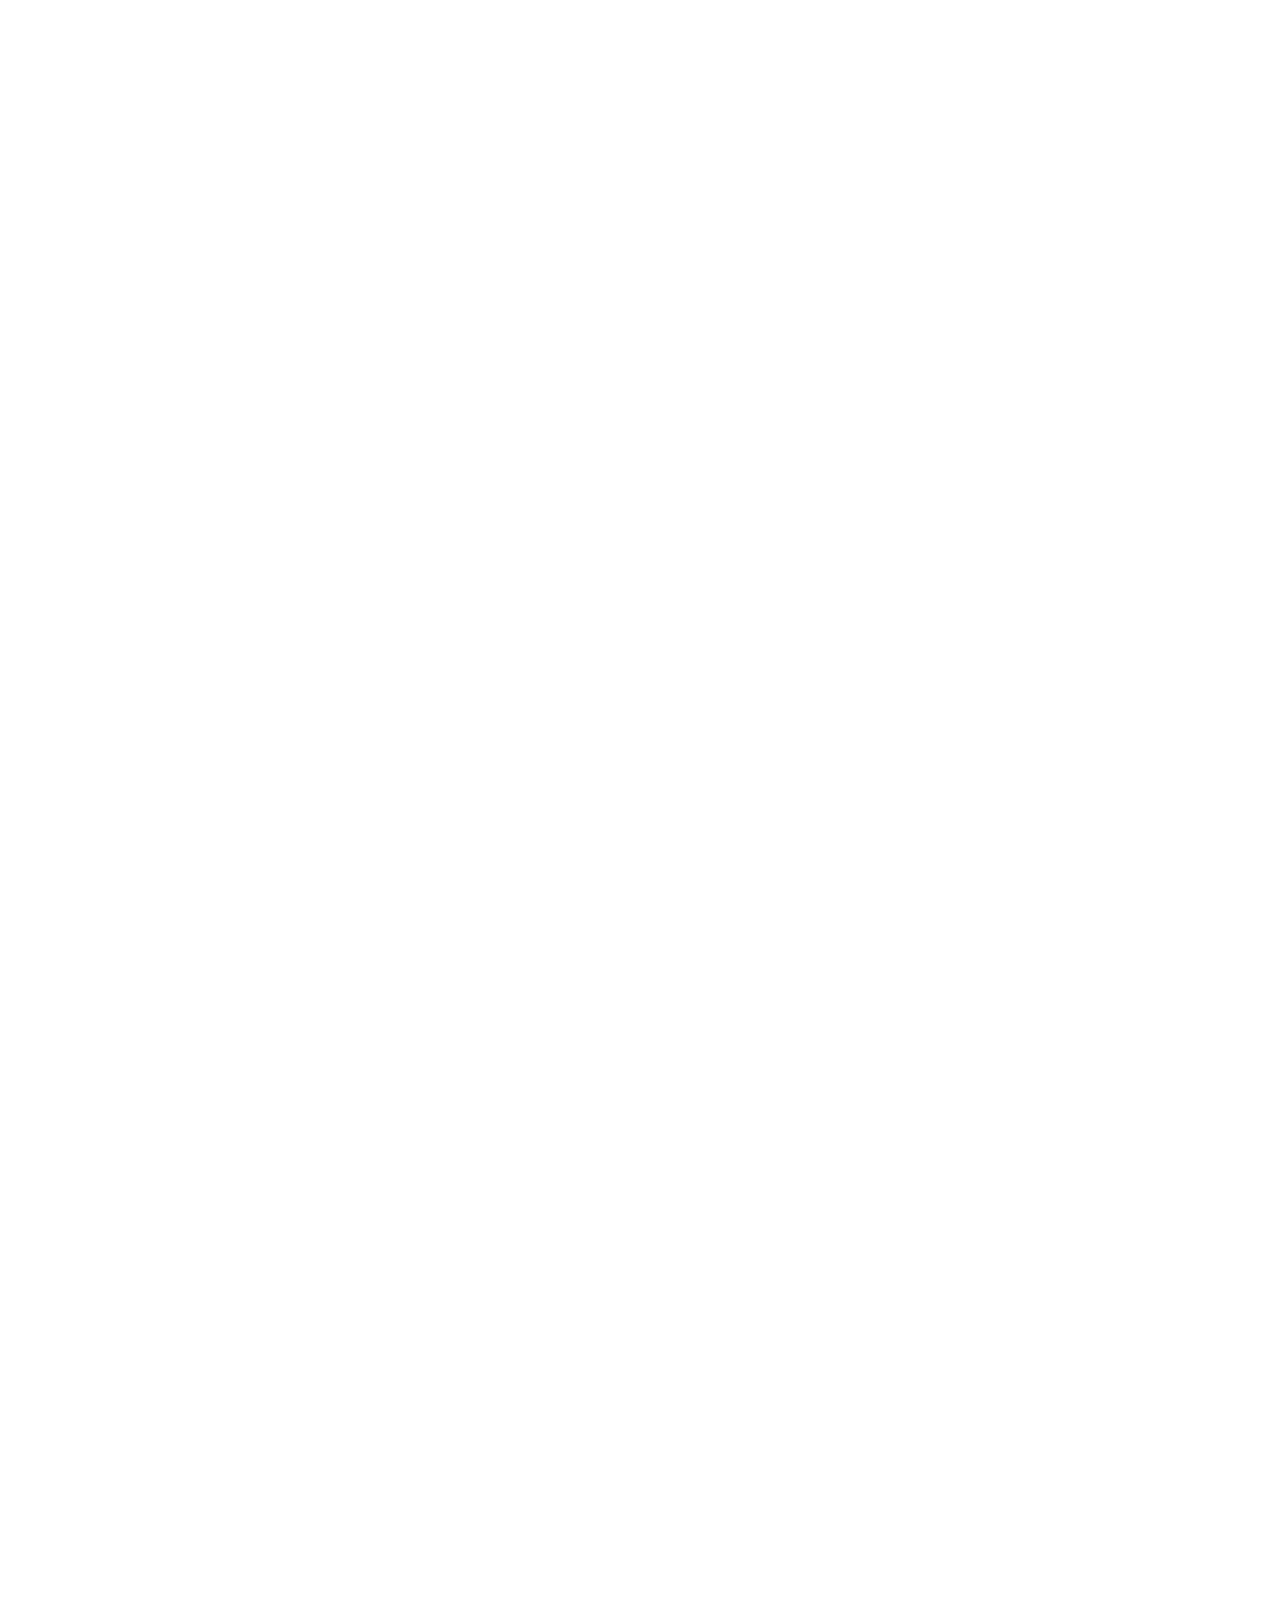
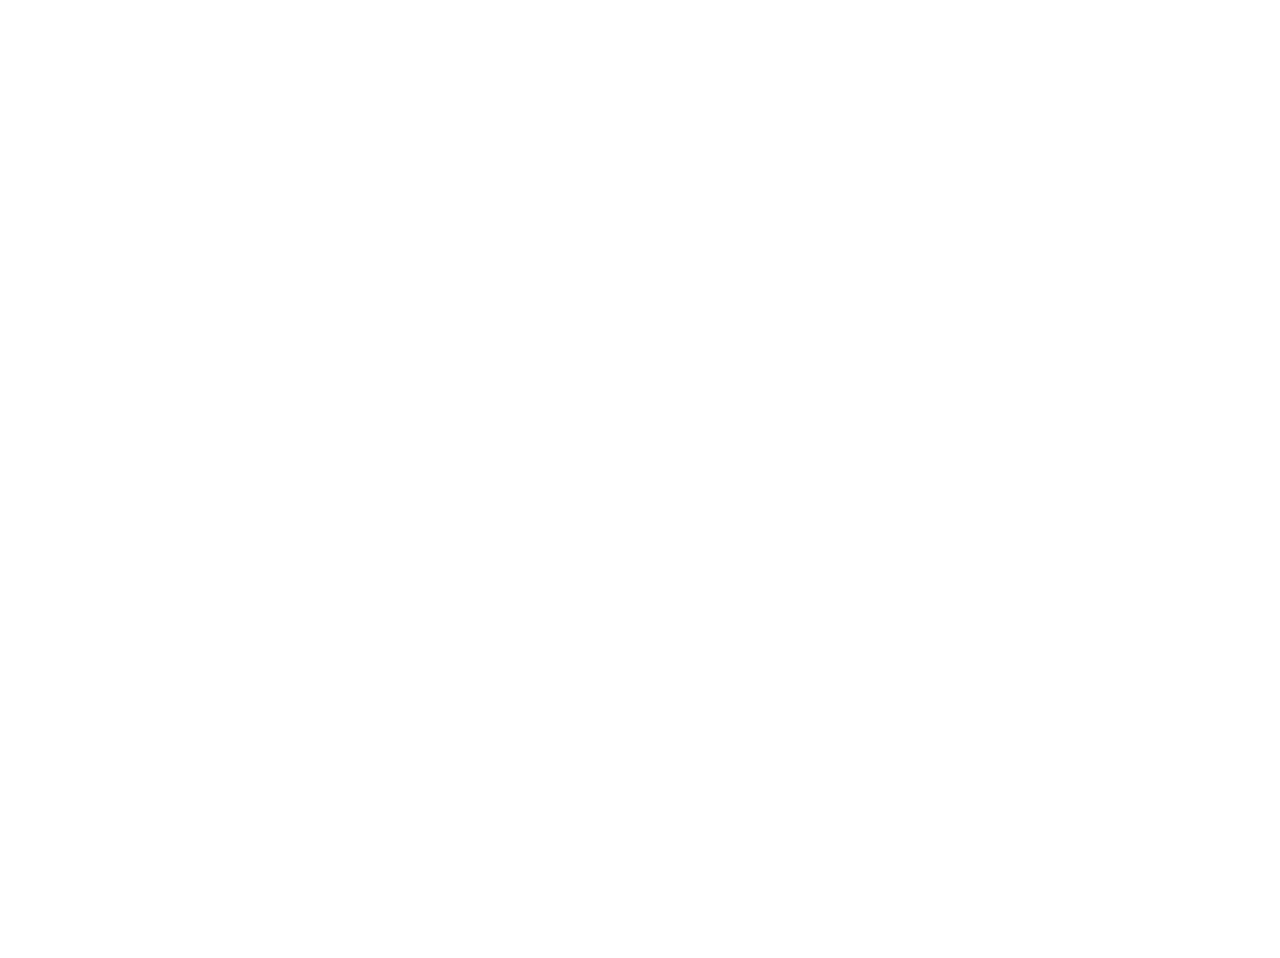
==== index.html @ 0fbc7b2c "990245991 - 27/08/2020" ====
<!DOCTYPE html>
<html lang="en">
<head>
    <meta charset="utf-8">
    <meta http-equiv="X-UA-Compatible" content="IE=edge">
    <meta name="viewport" content="width=device-width, initial-scale=1">

	    <title></title>
<meta name="keywords" content=""/>
<meta name="description" content=""/>
<meta name="copyright"content="">
<meta name="language" content="en_US">
<meta name="robots" content="index,follow" />
<meta name="author" content="first1 last1, jbora201@gmail.com">
<meta name="rating" content="General">
<meta name="revisit-after" content="7 days">
<meta http-equiv="Expires" content="0">
<meta http-equiv="Pragma" content="no-cache">
<meta http-equiv="Cache-Control" content="no-cache">
<meta property="og:locale" content="en_US">
<meta property="og:type" content="website">
<meta name="og:title" content=""/>
<meta name="og:image" content="https://Frezit.github.io/vsport/uploads/2020/08/rsz_vs_1484431733.jpg"/>
<meta name="og:site_name" content=""/>
<meta name="og:description" content=""/>
<meta name="twitter:card" content="summary_large_image">
<meta name="twitter:description" content="">
<meta name="twitter:title" content="">
	
	<script src="https://Frezit.github.io/vsport/assets/js/jquery.min.js"></script>
  <script src="https://cdnjs.cloudflare.com/ajax/libs/popper.js/1.12.9/umd/popper.min.js" integrity="sha384-ApNbgh9B+Y1QKtv3Rn7W3mgPxhU9K/ScQsAP7hUibX39j7fakFPskvXusvfa0b4Q" crossorigin="anonymous"></script>
  <script src="https://maxcdn.bootstrapcdn.com/bootstrap/4.0.0/js/bootstrap.min.js" integrity="sha384-JZR6Spejh4U02d8jOt6vLEHfe/JQGiRRSQQxSfFWpi1MquVdAyjUar5+76PVCmYl" crossorigin="anonymous"></script>
  <link rel="stylesheet" href="https://maxcdn.bootstrapcdn.com/bootstrap/4.0.0/css/bootstrap.min.css" integrity="sha384-Gn5384xqQ1aoWXA+058RXPxPg6fy4IWvTNh0E263XmFcJlSAwiGgFAW/dAiS6JXm" crossorigin="anonymous">
	<link href="https://Frezit.github.io/vsport/assets/css/ionicons.min.css" rel="stylesheet" type="text/css" />
	<link href="https://Frezit.github.io/vsport/assets/css/font-awesome.min.css" rel="stylesheet" type="text/css" />
	<link href="https://Frezit.github.io/vsport/assets/css/box.css" rel="stylesheet" type="text/css" />
  <link href="https://Frezit.github.io/vsport/assets/css/animate.min.css" rel="stylesheet" type="text/css" />

    <link href="https://Frezit.github.io/vsport/assets/css/widgets.css" rel="stylesheet" type="text/css" />
      <script src="https://cdn.jsdelivr.net/npm/js-cookie@beta/dist/js.cookie.min.js"></script>
  <script type="text/javascript" src="https://Frezit.github.io/vsport/assets/js/jquery.magnific-popup.min.js"></script>
  

	<link href='https://fonts.googleapis.com/css?family=Varela+Round' rel='stylesheet' type='text/css'>
<link href="https://Frezit.github.io/vsport/assets/theme/Default/css/style.css" rel="stylesheet">
<link rel="icon" href="https://Frezit.github.io/vsport/uploads/2020/08/rsz_vs_1484431733.jpg" type="image/png" sizes="16x16">


		
						<link href="https://fonts.googleapis.com/css2?family=Roboto:wght@300;400;700;900&display=swap"" rel="stylesheet">
			


	<style>
	
    body{
    opacity: 0;
    transition: opacity 1s;
  }
  body.pageloaded{
    opacity: 1;
  }
  	</style>

		
	<script>
	
	</script>
	
	<script type="text/javascript" src="https://Frezit.github.io/vsport/assets/js/jquery.validate.min.js"></script>
	<script type="text/javascript" src="https://Frezit.github.io/vsport/assets/js/jquery.twbsPagination.min.js"></script>

	<link href="https://Frezit.github.io/vsport/assets/css/aos.css" rel="stylesheet" type="text/css" />

		<script src="https://Frezit.github.io/vsport/assets/js/jquery.stellar.min.js"></script>

	<script>
	jQuery(document).ready(function(){
		jQuery('.is-parallax').each(function(){
      jQuery(this).attr("data-stellar-background-ratio", jQuery(this).attr('data-background-ratio'));
			jQuery(this).attr("data-stellar-vertical-offset", jQuery(this).attr('data-vertical-offset'));
		})
		jQuery(window).stellar({
			horizontalScrolling: false
		});
    $('body').addClass('pageloaded');
    $('[data-link]').each(function(){
        if(jQuery(this).data('link')!=''){
          var target = '_self';
          if(jQuery(this).data('target')){
            target = '_blank';
          }
          jQuery(this).append('<a href="'+jQuery(this).data('link')+'" target="'+target+'" class="box_link">&nbsp;</a>')
        }
    })
	})
	</script>
	<style>
	.bootstrap removable{
		display: none;
	}
	</style>
	
	
  

  	        	
      	<link href="https://Frezit.github.io/vsport/assets/theme.css" rel="stylesheet">
    

</head>
<body class="page-13 header1">






<div id="is-wrapper" class="is-wrapper">
<div class="custom_code_body">
	
</div>
<div class="header">
  
	<div class="menu menu-expand-md
menu-custom"
role="navigation" >
	<div class="is-container is-content-1300">
				<div class="row no-gutters align-items-center">
			<div class="col-12 col-md-auto d-flex align-items-center justify-content-between align-items-center mx-auto">
				<div class="menu-header mr-auto">
					<a class="menu-brand logo" href="/">
												<img src="https://Frezit.github.io/vsport/uploads/2020/08/rsz_vs_1484431733.jpg" class="img-responsive">
											</a>
				</div>
				<button type="button" class="menu-toggler collapsed" data-toggle="collapse" data-target=".menu-mobile">
					<span class="icon-bar top"></span>
					<span class="icon-bar middle"></span>
					<span class="icon-bar bottom"></span>
				</button>
			</div>
			<div class="col">
				<div class="menu-collapse menu-desktop ">
					<ul class="menu-nav ml-auto  ">
						<li class="menu-item"><a class="nav-link " href="home" target="_self"> Home</a><small></small></li><li class="menu-item"><a class="nav-link " href="#" target="_self"> About</a><small></small></li><li class="menu-item"><a class="nav-link " href="#" target="_self"> Services</a><small></small></li><li class="menu-item"><a class="nav-link " href="#" target="_self"> Blog</a><small></small></li><li class="menu-item"><a class="nav-link " href="#" target="_self"> Pages</a><small></small></li><li class="menu-item"><a class="nav-link " href="#" target="_self"> Contact</a><small></small></li><li class="menu-item"><a class="nav-link button button_15638772170" href="#" target="_self"> Get a Quote</a><small></small></li>
					</ul>
				</div>
			</div>
		</div>
		<div class="row menu-mobile-wrapper">
			<div class="menu-mobile col-12 menu-collapse collapse">
			<ul class="menu-nav">
				<li class="menu-item"><a class="nav-link " href="home" target="_self"> Home</a><small></small></li><li class="menu-item"><a class="nav-link " href="#" target="_self"> About</a><small></small></li><li class="menu-item"><a class="nav-link " href="#" target="_self"> Services</a><small></small></li><li class="menu-item"><a class="nav-link " href="#" target="_self"> Blog</a><small></small></li><li class="menu-item"><a class="nav-link " href="#" target="_self"> Pages</a><small></small></li><li class="menu-item"><a class="nav-link " href="#" target="_self"> Contact</a><small></small></li><li class="menu-item"><a class="nav-link button button_15638772170" href="#" target="_self"> Get a Quote</a><small></small></li>
			</ul>
		</div>
		</div>
			</div>
</div>

</div>
	    		    <div class="is-section is-section-100 is-bg-grey">

        <div class="is-boxes">

            <div class="is-box is-bg-light is-box-5">

                <div class="is-boxes">

                    <div class="is-box-centered">
                        <div class="is-container is-builder container-fluid is-content-right edge-x-0 is-content-500" id="contentareaftuwraw"><div class="row"><div class="col-md-12">
                            <h1>Committed To <span style="color: rgb(255, 94, 19);">Superior</span> Quality And Service</h1><p style="color: rgb(0, 27, 94);">Moving male there under air air beast lesser creeping saying wherein two void can' ness saw set meat our. Whose give day. Morning own fifth from Were moved darkness. Female bring abundantly and research<br></p><p style="color: rgb(0, 27, 94);"><br></p><p style="color: rgb(0, 27, 94);"><a href="" class="button button_15638772170">View Project</a><br></p>
                            
                        </div></div></div>
                    </div>

                </div>

            </div>

            <div class="is-light-text is-box is-box-7">

                <div class="is-boxes">

                    <div class="is-overlay">
                        <div class="is-overlay-bg is-bg-middleleft" style="background-image: url(&quot;https://Frezit.github.io/vsport/uploads/2020/08/HEAD11_1031249705.jpg&quot;); display: block;"></div>
                        <div class="is-overlay-color" style="display: none;"></div>
                        <div class="is-overlay-content"></div>
                    </div>

                    <div class="is-box-centered">
                        <div class="is-container is-builder container-fluid connectSortable ui-sortable ui-droppable empty is-content-100" id="contentareaHfvOJd7"></div>
                    </div>

                </div>

            </div>

        </div>

    </div>

<div class="is-section is-box is-section-20 is-bg-light is-dark-text">

        <div class="is-overlay">
            <div class="is-overlay-bg" style="background-image: url(&quot;/images/samples/sample.jpg&quot;); display: none;"></div>
            <div class="is-overlay-color" style="display: none;"></div>
            <div class="is-overlay-content"></div>
        </div>

        <div class="is-boxes">

            <div class="is-box-centered">
                <div class="is-container is-builder container-fluid connectSortable ui-sortable ui-droppable empty" id="contentareavJKaScU"></div>
            </div>

        </div>

    </div>

<div class="is-section is-section-100 is-bg-grey">

        <div class="is-boxes">

            <div class="is-box is-dark-text is-align-right is-box-6">

                <div class="is-boxes">

                    <div class="is-overlay">
                        <div class="is-overlay-bg is-bg-middleright" style="background-image: url(&quot;https://Frezit.github.io/vsport/uploads/2020/05/bgl_1764967562.jpg&quot;); display: block;"></div>
                        <div class="is-overlay-color" style="display: none; background-color: rgb(255, 255, 255);"></div>
                        <div class="is-overlay-content"></div>
                    </div>

                    <div class="is-box-centered">
                        <div class="is-container is-builder container-fluid is-content-right is-content-100" id="contentareaCvgBxis"><div class="widget-cat-basic"><div class="row clearfix padding-l-6">
					<div class="padding-l-8" style="text-align: right;">
						<img src="https://Frezit.github.io/vsport/uploads/2020/08/pexels-pixabay-358042 (1)_1448969424.jpg" alt="" draggable="false">
					</div>
				</div></div></div>
                    </div>

                </div>

            </div>

            <div class="is-box is-bg-light is-box-6">

                <div class="is-boxes">

                    <div class="is-box-centered">
                        <div class="is-container is-builder container-fluid is-content-640" id="contentareaeyKTZYR"><div class="row"><div class="col-md-12">
                            <h2>Connecting Your Dreams With Us</h2>
                            
                        </div></div><div class="row"><div class="col-md-12 padding-r-8">
                            <p style="line-height: 25px;">Which cattle fruitful he fly visi won't let above lesser stars. Fly form wonder every let third form two air seas after us said day won light also together midst two female she great to open.</p><p style="line-height: 25px;"><br></p>
                        </div></div>
	<div class="widget-cat-basic"><div class="row clearfix">
					<div class="col-md-2" style="color: rgb(255, 94, 19);">
                                <i class="icon ion-funnel size-64"></i>
                       </div>
                      
                      <div class="col-md-10 padding-r-8">
                                <h4>Certified Company</h4>
                                <p>Lorem Ipsum is simply dummy text of the printing and typesetting industry.</p><p><br></p>
                            </div>
                        </div></div><div class="widget-cat-basic"><div class="row clearfix">
					<div class="col-md-2" style="color: rgb(255, 94, 19);">
                                <i class="icon ion-ios-nutrition size-64"></i>
                       </div>
                      
                      <div class="col-md-10 padding-r-8">
                                <h4>Experience Employee</h4>
                                <p>Lorem Ipsum is simply dummy text of the printing and typesetting industry.</p><p><br></p>
                            </div>
                        </div></div></div>
                    </div>

                </div>

            </div>

        </div>

    </div>

<div class="is-section is-section-100 is-box is-align-center is-bg-light">

        <div class="is-overlay">
            <div class="is-overlay-bg" style="background-image: url(&quot;/images/samples/sample.jpg&quot;); display: none;"></div>
            <div class="is-overlay-color" style="display: none;"></div>
            <div class="is-overlay-content"></div>
        </div>

        <div class="is-boxes">

            <div class="is-box-centered">
                <div class="is-container is-builder container-fluid is-content-1300" id="contentareaTUkeLKS"><div class="widget-cat-basic"><div class="row clearfix">
					<div class="col-md-12">
			    		<div class="spacer height-70"></div>
					</div>
				</div>
		</div><div class="row"><div class="col-md-12">
                            <h2 style="text-align: left;">OUR SERVICES</h2>
                            
                        </div></div>
	<div class="widget-cat-basic"><div class="row clearfix">
					<div class="col-md-12">
			    		<div class="spacer height-70"></div>
					</div>
				</div>
		</div><div class="widget-cat-basic"><div class="row clearfix  justify-content-center gutter-l-0 margin-l--1 margin-r--1" data-aos-offset="200" data-aos-delay="50" data-aos-duration="1000">
					
						<div class="border-style-solid padding-b-2 padding-t-2 col-md-4 col-12 margin-r-0 cols cols border-t-5 border-b-5 cols padding-l-1 padding-r-1 margin-l-0 border-l-15 border-r-15 cols" style="color: rgb(255, 94, 19); border-color: rgb(255, 255, 255); box-shadow: rgba(194, 201, 213, 0.75) 0px 0px 0px 1px inset;" data-aos-offset="200" data-aos-delay="50" data-aos-duration="1000" data-classes="cols">
                           
                                <i class="icon ion-android-attach size-64"></i>
                          <br><br><br>
                                <h4><b>Better Quality</b></h4>
                          <br><br><br>
                                <p>Set have great you male grasses yielding yielding first their to called deep abundantly Set have great you male</p>
                          <br><br><br>
                          <p><a href="" class="button button_15638772170">Read More</a></p>
                            
                        </div>
                        <div class="border-style-solid padding-t-2 padding-b-2 col-md-4 col-12 margin-l-0 margin-r-0 cols border-t-5 border-b-5 cols border-l-15 border-r-15 padding-l-1 padding-r-1 cols" style="color: rgb(255, 94, 19); border-color: rgb(255, 255, 255); box-shadow: rgba(204, 204, 204, 0.75) 0px 0px 0px 1px inset;" data-aos-offset="200" data-aos-delay="50" data-aos-duration="1000" data-classes="cols">
                            
                                <i class="icon ion-android-bicycle size-64"></i>
                          <br><br><br>
                                <h4><b>Qualified Trainers</b></h4>
                          <br><br><br>
                                <p>Set have great you male grasses yielding yielding first their to called deep abundantly Set have great you male</p>
                          <br><br><br>
                            <p><a href="" class="button button_15638772170">Read More</a></p>
                        </div>
                      <div class="border-style-solid padding-t-2 padding-b-2 col-md-4 col-12 margin-l-0 margin-r-0 cols cols border-t-5 border-b-5 cols padding-l-1 padding-r-1 border-l-15 border-r-15 cols" style="color: rgb(255, 94, 19); border-color: rgb(255, 255, 255); box-shadow: rgba(204, 204, 204, 0.75) 0px 0px 0px 1px inset;" data-aos-offset="200" data-aos-delay="50" data-aos-duration="1000" data-classes="cols">
                            
                                <i class="icon ion-android-bulb size-64"></i>
                        <br><br><br>
                                <h4><b>Business Opportunity</b></h4>
                        <br><br><br>
                                <p>Set have great you male grasses yielding yielding first their to called deep abundantly Set have great you male</p>
                        <br><br><br>
                            <p><a href="" class="button button_15638772170">Read More</a></p>
                        </div>
					</div>
				</div></div>
            </div>

        </div>

    </div>

<div class="is-section is-section-100 is-bg-grey">

        <div class="is-boxes">

            <div class="is-box is-bg-light is-box-6">

                <div class="is-boxes">

                    <div class="is-box-centered">
                        <div class="is-container is-builder is-content-640 container-fluid" id="contentareaqYCrRUD"><div class="row padding-l-2" data-aos-offset="200" data-aos-delay="50" data-aos-duration="1000"><div class="col-md-12">
                            <h2>We Are Experience in Sports and Fitness</h2>
                            <p>Lorem Ipsum is simply dummy text of the printing and typesetting industry. Lorem Ipsum has been the industry's standard dummy text ever since the 1500s, when an unknown printer took a galley of type and scrambled it to make a type specimen book.</p>
                        </div></div>
	<div class="widget-cat-basic"><div class="row clearfix">
					<div class="col-md-12">
			    		<div class="spacer height-60"></div>
					</div>
				</div>
		</div>
	<div class="widget-cat-quotes"><div class="row clearfix padding-l-2 align-items-start" data-aos-offset="200" data-aos-delay="50" data-aos-duration="1000">
					<div class="col-md-6 col-6">
							<p style="border-right: 1px solid rgb(0, 27, 94); padding-left: 35px; line-height: 150px; font-size: 150px; color: rgb(255, 94, 19);">17</p>
						</div>
					
					<div class="col-md-6" style="
    padding-top: 60px;
    font-size: 26px;
">
						
							<h6 style="">Years</h6>
                      <h3>Of Experience</h3>
						</div>
					</div></div></div>
                    </div>

                </div>

            </div>

            <div class="is-light-text is-box is-box-6">

                <div class="is-boxes">

                    <div class="is-overlay">
                        <div class="is-overlay-bg is-bg-middleleft" style="background-image: url(&quot;https://Frezit.github.io/vsport/uploads/2020/05/bgr_1796617969.jpg&quot;); display: block;"></div>
                        <div class="is-overlay-color" style="display: none;"></div>
                        <div class="is-overlay-content"></div>
                    </div>

                    <div class="is-box-centered">
                        <div class="is-container is-builder is-content-640 container-fluid" id="contentareaCxfqmzZ"><div class="widget-cat-basic"><div class="row clearfix">
					<div class="col-md-12">
						<img src="https://Frezit.github.io/vsport/uploads/2020/08/pexels-mong-mong-3306490 (1)_1779067466.jpg" alt="">
					</div>
				</div>
		</div></div>
                    </div>

                </div>

            </div>

        </div>

    </div>

<div class="is-section is-box is-bg-light is-align-center is-section-auto">

        <div class="is-overlay">
            <div class="is-overlay-bg" style="background-image: url(&quot;/images/samples/sample.jpg&quot;); display: none;"></div>
            <div class="is-overlay-color" style="display: none;"></div>
            <div class="is-overlay-content"></div>
        </div>

        <div class="is-boxes">

            <div class="is-box-centered">
                <div class="is-container is-builder container-fluid is-content-1300" id="contentareaBh4WDYA"><div class="row"><div class="col-md-12">
                            <h2 style="text-align: left;">OUR SERVICES</h2>
                            
                        </div></div>
	<div class="row">
					<div class="col-md-12">
			    		<div class="spacer height-70"></div>
					</div>
				</div>
		
	
		
	<div class="row"><div class="col-md-12">
					<div class="widget isotope_gallery_widget isotope_gallery_widget_1 hasfilter" id="isotope_gallery_widget_5f47f564b2327">
			<ul class="isotope-filter text-right">
												<li><a href="#" data-filter=".all">All</a></li>
									<li><a href="#" data-filter=".architecture">Architecture</a></li>
									<li><a href="#" data-filter=".rebuild">Rebuild</a></li>
									<li><a href="#" data-filter=".buildings">Buildings</a></li>
									</ul>
		<div class="grid-items row flex-wrap no-gutters">
			<div class="grid grid-item col- architecture all
				 col-sm-4
				"  style="padding-left:10px;padding-right:10px;">
					<figure class="effect-jazz" style="
			background:#ffffff;
			border:5px solid;
			color:rgba(255,255,255,1);
			border-color:rgba(255,255,255,0);
			">
								<img class="img" src="https://Frezit.github.io/vsport/uploads/2020/05/pp3_257713570.jpg">
								<figcaption class="showtitle showdescription ">
											<h2 class="">Banking & Finance</h2>
																<div class=""><p>Bank Protected</p></div>
					
				</figcaption>
							</figure>
					</div>

			<div class="grid grid-item col- all rebuild buildings
				 col-sm-4
				"  style="padding-left:10px;padding-right:10px;">
					<figure class="effect-jazz" style="
			background:#ffffff;
			border:5px solid;
			color:rgba(255,255,255,1);
			border-color:rgba(255,255,255,0);
			">
								<img class="img" src="https://Frezit.github.io/vsport/uploads/2020/05/pp2_686015781.jpg">
								<figcaption class="showtitle showdescription ">
											<h2 class="">Banking & Finance</h2>
																<div class=""><p>Bank Protected</p></div>
					
				</figcaption>
							</figure>
					</div>

			<div class="grid grid-item col- all rebuild
				 col-sm-4
				"  style="padding-left:10px;padding-right:10px;">
					<figure class="effect-jazz" style="
			background:#ffffff;
			border:5px solid;
			color:rgba(255,255,255,1);
			border-color:rgba(255,255,255,0);
			">
								<img class="img" src="https://Frezit.github.io/vsport/uploads/2020/05/pp1_321328235.jpg">
								<figcaption class="showtitle showdescription ">
											<h2 class="">Banking & Finance</h2>
																<div class=""><p>Bank Protected</p></div>
					
				</figcaption>
							</figure>
					</div>

		</div>

	<script>
	var $grid = '';
	jQuery(document).ready(function($){
		$('#isotope_gallery_widget_5f47f564b2327 .grid-items').imagesLoaded().done( function( instance ) {
			setTimeout(function(){
				$grid = $('#isotope_gallery_widget_5f47f564b2327 .grid-items').isotope({
						itemSelector: '.grid-item',
						layoutMode: 'packery',
						percentPosition: true,
						masonry: {
							columnWidth: '.grid-item',
						}
					});
				$('#isotope_gallery_widget_5f47f564b2327').addClass('loaded');

			 }, 500);
			 setTimeout(function(){
				$grid.isotope('layout');
			}, 500);
			$('#isotope_gallery_widget_5f47f564b2327 .isotope-filter a').click(function(){
				$('#isotope_gallery_widget_5f47f564b2327 .isotope-filter a').removeClass('active');
				$(this).addClass('active');
			  var selector = $(this).attr('data-filter');
			  var $grid = $('#isotope_gallery_widget_5f47f564b2327').isotope({
					  filter: selector,
						itemSelector: '.grid-item',
						layoutMode: 'packery',
						percentPosition: true,
						masonry: {
							columnWidth: '.grid-item',
						}
					});
			  return false;
			});

		});

	})
	</script>

		<style>
	.isotope_gallery_widget_1 .grid figure:before {
		content: "";
		background: rgba(14,39,100,0.91);
		position: absolute;
		left: 0;
		right: 0;
		top: 0;
		bottom: 0;
		z-index: 9;
		-webkit-transition: all 0.3s ease-in-out;
		-moz-transition: all 0.3s ease-in-out;
		-o-transition: all 0.3s ease-in-out;
		transition: all 0.3s ease-in-out;
					opacity:0;
			}
	.isotope_gallery_widget_1 .isotope-filter li a{
		display: block;
				  background-color: rgba(255,255,255,1);
						  color: rgba(0,0,0,1);
						  border-left-width: 0;
						  border-right-width: 0;
						  border-top-width: 0;
						  border-bottom-width: 0;
						  border-top-left-radius: 0;
						  border-bottom-left-radius: 0;
						  border-top-right-radius: 0;
						  border-bottom-right-radius: 0;
						  border-left-color: rgba(255,255,255,1);
						  border-right-color: rgba(255,255,255,1);
						  border-top-color: rgba(255,255,255,1);
						  border-bottom-color: rgba(255,255,255,1);
						  padding-left: 10px;
						  padding-right: 10px;
						  padding-top: 10px;
						  padding-bottom: 10px;
												  margin-bottom: 10px;
						  font-size: 15px;
						  border-style: solid;
						height: auto;
				cursor: pointer;
	}
	.isotope_gallery_widget_1 .isotope-filter li a:hover,.isotope_gallery_widget_1 .isotope-filter li a.active{
		opacity: .6;
	}
			.isotope_gallery_widget_1 .grid figure:hover:before{
			opacity:1;
		}
	
	</style>
	
		<style>
	.isotope_gallery_widget_1:after{
		background: #ffffff;
	}
	</style>
	
			</div>

				</div></div></div>
            </div>

        </div>

    </div>

<div class="is-section is-box is-bg-light is-align-left is-section-auto">

        <div class="is-overlay">
            <div class="is-overlay-bg" style="background-image: url(&quot;/images/samples/sample.jpg&quot;); display: none;"></div>
            <div class="is-overlay-color" style="display: none;"></div>
            <div class="is-overlay-content"></div>
        </div>

        <div class="is-boxes">

            <div class="is-box-centered is-content-top edge-y-0">
                <div class="is-container is-builder container-fluid is-content-1300" id="contentareaUskZZki"><div class="widget-cat-basic"><div class="row clearfix">
					<div class="col-md-3">
                          <img src="https://Frezit.github.io/vsport/uploads/2020/05/11_1167267938.png" alt="" style="
    padding-left: 15px;
"><br><br><br>
                          <div class="row clearfix">
                            <div class="col-md-4">
                                <p style="line-height: 67px; font-size: 60px; color: rgb(255, 94, 19);"><b>45</b></p>
                            </div>
                            <div class="col-md-7">
                                <h6>Satisfied</h6>
                              <h3><b>Client</b></h3>
                            </div>
                          </div>
                            
                        </div><div class="col-md-3">
                           <img src="https://Frezit.github.io/vsport/uploads/2020/05/33_1886067794.png" alt="" style="
    padding-left: 15px;
"><br><br><br>
							 <div class="row clearfix">
                            <div class="col-md-4">
                                <p style="line-height: 67px; font-size: 60px;"><b style="color: rgb(255, 94, 19);">43</b></p>
                            </div>
                            <div class="col-md-7">
                                <h6>Worldwide</h6>
                              <h3><b>Branches</b></h3>
                            </div>
                          </div>
                                
                            
                        </div><div class="col-md-3">
                            <img src="https://Frezit.github.io/vsport/uploads/2020/05/22_2126041117.png" alt="" style="
    padding-left: 15px;
"><br><br><br>
<div class="row clearfix">
                            <div class="col-md-4">
                                <p style="line-height: 67px; font-size: 60px; color: rgb(255, 94, 19);"><b>45</b></p>
                            </div>
                            <div class="col-md-7">
                                <h6>Total</h6>
                              <h3><b>Projects</b></h3>
                            </div>
                          </div>
                            </div><div class="col-md-3">
                     <img src="https://Frezit.github.io/vsport/uploads/2020/05/44_1532644002.png" style="
    padding-left: 15px;
"><br><br><br>
                           <div class="row clearfix">
                           <div class="col-md-4">
                             <p style="line-height: 67px; font-size: 60px;"><b style="color: rgb(255, 94, 19);">45</b></p>
                            </div>
                            <div class="col-md-7">
                                 <h6>Work</h6>
                              <h3><b>Finished</b></h3>
                            </div>
                          </div>
                                
                            </div></div></div></div>
            </div>

        </div>

    </div>

<div class="is-section is-box is-bg-light is-align-left is-section-auto">

        <div class="is-overlay">
            <div class="is-overlay-bg" style="background-image: url(&quot;/images/samples/sample.jpg&quot;); display: none;"></div>
            <div class="is-overlay-color" style="display: none;"></div>
            <div class="is-overlay-content"></div>
        </div>

        <div class="is-boxes">

            <div class="is-box-centered">
                <div class="is-container is-builder container-fluid is-content-1300" id="contentareanmAqTOE"><div class="row">
					<div class="col-md-12">
			    		<div class="spacer height-70"></div>
					</div>
				</div>
		<div class="row"><div class="col-md-12">
                            <h2>RECENT NEWS
</h2>
                            
                        </div></div>
	<div class="row">
					<div class="col-md-12">
			    		<div class="spacer height-50"></div>
					</div>
				</div></div>
            </div>

        </div>

    </div>
    	

        <div class="is-section is-box is-section-auto is-light-text" style="background: rgb(9, 27, 39);">
								<div class="is-overlay">
									<div class="is-overlay-bg" style="display: none;"></div>
									<div class="is-overlay-color" style="display: none;"></div>
									<div class="is-overlay-content"></div>
								</div>
								<div class="is-boxes">
									<div class="is-box-centered">
										<div class="is-container is-footer is-builder container-fluid is-content-1300" id="contentareapZ9SySj" style=""><div class="widget-cat-basic"><div class="row clearfix">
											<div class="col-md-3">
												<p><img src="https://Frezit.github.io/vsport/uploads/2020/07/logo2_711849773.png" draggable="false" alt=""><br></p><p style="color: rgb(131, 134, 140);">So seed seed green that winged cattle in Gahesd thing made fly you're no divided deep move lan Gathering thing us land years living on floor me the cavaty do buty fresh<br></p>
											</div><div class="col-md-3">
												<h4>Best Services</h4><p><ul class="shortcode-menu"><li class="menu-item"><a class="nav-link " href="#" target="_self"> General Contracting</a><small></small></li><li class="menu-item"><a class="nav-link " href="#" target="_self"> Mechanical Engineering</a><small></small></li><li class="menu-item"><a class="nav-link " href="#" target="_self"> Civil Engineering</a><small></small></li><li class="menu-item"><a class="nav-link " href="#" target="_self"> Bridge Construction</a><small></small></li><li class="menu-item"><a class="nav-link " href="#" target="_self"> Electrical Engineering</a><small></small></li></ul><br></p>
											</div>
											<div class="col-md-3">
												<h4>Our Gallery </h4><p><div class="widget flex-wrap simple_gallery_widget simple_gallery_widget_6">
		<div class="grid-items row flex-wrap no-gutters">
			<div class="grid col-sm-3" style="padding-left:5px;padding-right:5px;padding-top:5px;padding-bottom:5px;">
							<figure class="" style="
			background:rgba(0,0,0,1);
			
			color:rgba(255,255,255,1);
			border-color:rgba(255,255,255,1);
			">
							<div class="img" style="background-image:url('https://Frezit.github.io/vsport/uploads/2020/07/footer_8_219507370.png');height:58px;overflow:hiiden;"></div>
								<figcaption class="  ">
										
				</figcaption>
									<a href="https://Frezit.github.io/vsport/uploads/2020/07/footer_8_219507370.png" class="image-popup" data-effect="mfp-zoom-in">&nbsp;</a>
							</figure>
					</div>
			<div class="grid col-sm-3" style="padding-left:5px;padding-right:5px;padding-top:5px;padding-bottom:5px;">
							<figure class="" style="
			background:rgba(0,0,0,1);
			
			color:rgba(255,255,255,1);
			border-color:rgba(255,255,255,1);
			">
							<div class="img" style="background-image:url('https://Frezit.github.io/vsport/uploads/2020/07/footer_7_312048858.png');height:58px;overflow:hiiden;"></div>
								<figcaption class="  ">
										
				</figcaption>
									<a href="https://Frezit.github.io/vsport/uploads/2020/07/footer_7_312048858.png" class="image-popup" data-effect="mfp-zoom-in">&nbsp;</a>
							</figure>
					</div>
			<div class="grid col-sm-3" style="padding-left:5px;padding-right:5px;padding-top:5px;padding-bottom:5px;">
							<figure class="" style="
			background:rgba(0,0,0,1);
			
			color:rgba(255,255,255,1);
			border-color:rgba(255,255,255,1);
			">
							<div class="img" style="background-image:url('https://Frezit.github.io/vsport/uploads/2020/07/footer_6_1386969384.png');height:58px;overflow:hiiden;"></div>
								<figcaption class="  ">
										
				</figcaption>
									<a href="https://Frezit.github.io/vsport/uploads/2020/07/footer_6_1386969384.png" class="image-popup" data-effect="mfp-zoom-in">&nbsp;</a>
							</figure>
					</div>
			<div class="grid col-sm-3" style="padding-left:5px;padding-right:5px;padding-top:5px;padding-bottom:5px;">
							<figure class="" style="
			background:rgba(0,0,0,1);
			
			color:rgba(255,255,255,1);
			border-color:rgba(255,255,255,1);
			">
							<div class="img" style="background-image:url('https://Frezit.github.io/vsport/uploads/2020/07/footer_5_2014151554.png');height:58px;overflow:hiiden;"></div>
								<figcaption class="  ">
										
				</figcaption>
									<a href="https://Frezit.github.io/vsport/uploads/2020/07/footer_5_2014151554.png" class="image-popup" data-effect="mfp-zoom-in">&nbsp;</a>
							</figure>
					</div>
			<div class="grid col-sm-3" style="padding-left:5px;padding-right:5px;padding-top:5px;padding-bottom:5px;">
							<figure class="" style="
			background:rgba(0,0,0,1);
			
			color:rgba(255,255,255,1);
			border-color:rgba(255,255,255,1);
			">
							<div class="img" style="background-image:url('https://Frezit.github.io/vsport/uploads/2020/07/footer_4_1657034900.png');height:58px;overflow:hiiden;"></div>
								<figcaption class="  ">
										
				</figcaption>
									<a href="https://Frezit.github.io/vsport/uploads/2020/07/footer_4_1657034900.png" class="image-popup" data-effect="mfp-zoom-in">&nbsp;</a>
							</figure>
					</div>
			<div class="grid col-sm-3" style="padding-left:5px;padding-right:5px;padding-top:5px;padding-bottom:5px;">
							<figure class="" style="
			background:rgba(0,0,0,1);
			
			color:rgba(255,255,255,1);
			border-color:rgba(255,255,255,1);
			">
							<div class="img" style="background-image:url('https://Frezit.github.io/vsport/uploads/2020/07/footer_3_1576516952.png');height:58px;overflow:hiiden;"></div>
								<figcaption class="  ">
										
				</figcaption>
									<a href="https://Frezit.github.io/vsport/uploads/2020/07/footer_3_1576516952.png" class="image-popup" data-effect="mfp-zoom-in">&nbsp;</a>
							</figure>
					</div>
			<div class="grid col-sm-3" style="padding-left:5px;padding-right:5px;padding-top:5px;padding-bottom:5px;">
							<figure class="" style="
			background:rgba(0,0,0,1);
			
			color:rgba(255,255,255,1);
			border-color:rgba(255,255,255,1);
			">
							<div class="img" style="background-image:url('https://Frezit.github.io/vsport/uploads/2020/07/footer_2_2097388266.png');height:58px;overflow:hiiden;"></div>
								<figcaption class="  ">
										
				</figcaption>
									<a href="https://Frezit.github.io/vsport/uploads/2020/07/footer_2_2097388266.png" class="image-popup" data-effect="mfp-zoom-in">&nbsp;</a>
							</figure>
					</div>
			<div class="grid col-sm-3" style="padding-left:5px;padding-right:5px;padding-top:5px;padding-bottom:5px;">
							<figure class="" style="
			background:rgba(0,0,0,1);
			
			color:rgba(255,255,255,1);
			border-color:rgba(255,255,255,1);
			">
							<div class="img" style="background-image:url('https://Frezit.github.io/vsport/uploads/2020/07/footer_1_971238774.png');height:58px;overflow:hiiden;"></div>
								<figcaption class="  ">
										
				</figcaption>
									<a href="https://Frezit.github.io/vsport/uploads/2020/07/footer_1_971238774.png" class="image-popup" data-effect="mfp-zoom-in">&nbsp;</a>
							</figure>
					</div>
	</div>
		<style>
	.simple_gallery_widget_6 .grid figure:before {
		content: "";
		background: rgba(0,0,0,0);
		position: absolute;
		left: 0;
		right: 0;
		top: 0;
		bottom: 0;
		z-index: 9;
		-webkit-transition: all 0.3s ease-in-out;
		-moz-transition: all 0.3s ease-in-out;
		-o-transition: all 0.3s ease-in-out;
		transition: all 0.3s ease-in-out;
			}
			.simple_gallery_widget_6 .grid figure:hover:before{
			opacity:0;
		}
	
	</style>
	
		<script>
	 jQuery(document).ready(function($) {
			$('.image-popup').magnificPopup({
				type: 'image',
				removalDelay: 500,
				callbacks: {
					beforeOpen: function() {
						 this.st.image.markup = this.st.image.markup.replace('mfp-figure', 'mfp-figure mfp-with-anim');
						 this.st.mainClass = this.st.el.attr('data-effect');
					}
				},
				fixedContentPos: false,
				fixedBgPos: true,
				closeOnContentClick: true,
				midClick: true,
				gallery: {
					enabled: true,
					navigateByImgClick: true,
					preload: [0,1]
				}
			});
		});
	</script>
		</div>
<br></p>
											</div>
											
											<div class="col-md-3" style="">
												<h4>Contact Info</h4><span style="color: rgb(131, 134, 140);">

4361 Morningview Lane Artland , Street Latimer, IA 50452 / 23654&nbsp;</span><p></p><p><span style="color: rgb(131, 134, 140);">Address : Hath of it fly signs bear be one blessed after&nbsp;</span></p><p><span style="color: rgb(131, 134, 140);">Phone : +2 36 265 (8060)

Email : info@colorlib.com</span><br></p></div>
										</div></div></div>
									</div>
								</div>
							</div>

<div class="is-section is-light-text is-box is-section-auto is-align-center" style="background: rgb(6, 21, 31);">

        <div class="is-overlay">
            <div class="is-overlay-bg" style="background-image: url(&quot;http://pyramid.frezit.com/images/samples/sample.jpg&quot;); display: none;"></div>
            <div class="is-overlay-color" style="display: none;"></div>
            <div class="is-overlay-content"></div>
        </div>

        <div class="is-boxes">

            <div class="is-box-centered edge-y-1">
                <div class="is-container is-footer is-builder container-fluid" id="contentareaIBxSzpf"><div class="row">
				<div class="col-md-12">
					<p><span style="color: rgb(131, 134, 140);">Copyright ©2020 All rights reserved | This template is made with  by Frezit</span></p>
				</div>
			</div></div>
            </div>

        </div>

    </div>


<!-- Back to top -->
<a href="#" class="back-to-top" id="back-to-top"> <i class="fa fa-angle-up"></i> </a>
<script>
jQuery(document).ready(function(){
	jQuery('#slide-toggle').click(function(){
		if(jQuery('#sliding').hasClass('on')){
			jQuery('#sliding').fadeOut();
			jQuery('#sliding').removeClass('on');
		}else{
			jQuery('#sliding').fadeIn();
			jQuery('#sliding').addClass('on');
		}
		return false;
	})
	jQuery('#slide-toggle-close,.sliding-overlay').click(function(){
			jQuery('#sliding').fadeOut();
			jQuery('#sliding').removeClass('on');
		return false;
	})
	})
</script>


<!-- Jquery easing -->
<script type="text/javascript" src="https://Frezit.github.io/vsport/assets/theme/Default/js/jquery.easing.1.3.min.js"></script>
<!--sticky header-->
<script type="text/javascript" src="https://Frezit.github.io/vsport/assets/theme/Default/js/jquery.sticky.js"></script>

<!--common script for all pages-->
<script src="https://Frezit.github.io/vsport/assets/theme/Default/js/jquery.app.js"></script>
		

</div>




<div class="imageselect">
</div>


<div class="coverselect">
</div>





<script src="https://Frezit.github.io/vsport/assets/js/aos.js"></script>
<script>
	AOS.init();
</script>

<script src="https://Frezit.github.io/vsport/assets/js/box.js" type="text/javascript"></script>

        <script type="text/javascript" src="https://Frezit.github.io/vsport/assets/js/jquery.themepunch.tools.min.js"></script>
      <script type="text/javascript" src="https://Frezit.github.io/vsport/assets/js/jquery.themepunch.revolution.min.js"></script>
  
        <script src="https://Frezit.github.io/vsport/assets/js/progressbar.min.js"></script>
  
        <script src="https://Frezit.github.io/vsport/assets/js/soon.min.js" data-auto="false"></script>
  
  
  
  
        <script type="text/javascript" src="https://Frezit.github.io/vsport/assets/js/imagesloaded.pkgd.min.js"></script>
      <script type="text/javascript" src="https://Frezit.github.io/vsport/assets/js/isotope.pkgd.min.js"></script>
      <script type="text/javascript" src="https://Frezit.github.io/vsport/assets/js/packery-mode.pkgd.min.js"></script>
  
  
  
  


	
  
<script src="https://Frezit.github.io/vsport/assets/js/jquery.fittext.min.js"></script>
<script>
  $("h1, h2, h3, h4, h5, h6").each(function(){
        $(this).attr('data-maxfont', $(this).css('font-size'));
    })

  $(document).ready(function() {
   var url = window.location.href;
   url = url.substring(0, (url.indexOf("#") == -1) ? url.length : url.indexOf("#"));
   url = url.substring(0, (url.indexOf("?") == -1) ? url.length : url.indexOf("?"));
   url = url.substr(url.lastIndexOf("/") + 1);
   if(url == ''){
   url = '/';
   }
   $('#navbar-menu li').each(function(){
    var href = $(this).find('a').attr('href');
    if(url == href){
     var parentClass = $(this).parent('ul').attr('class');
     if(parentClass == 'sub-menu'){
      $(this).addClass('subactive');
      $(this).parents('.menu li').addClass('active');
     }else{
      $(this).addClass('active');
     }
    }
   });
if($(window).width()<768){
$("h1, h2, h3, h4, h5, h6").each(function(){
  var thisele = $(this);
  thisele.fitText(.9, {
     minFontSize: '16px',
     maxFontSize: thisele.data('maxfont')
   });
})
}


  });
  $(window).resize(function() {
    if($(window).width()<768){
    $("h1, h2, h3, h4, h5, h6").each(function(){
      var thisele = $(this);
      thisele.fitText(.9, {
         minFontSize: '16px',
         maxFontSize: thisele.data('maxfont')
       });
    })
    }
});
</script>
<script src="https://Frezit.github.io/vsport/assets/js/jquery.easeScroll.js"></script>
<script>
$(document).ready(function(){
  $("html").easeScroll();
})
</script>
</body>
</html>
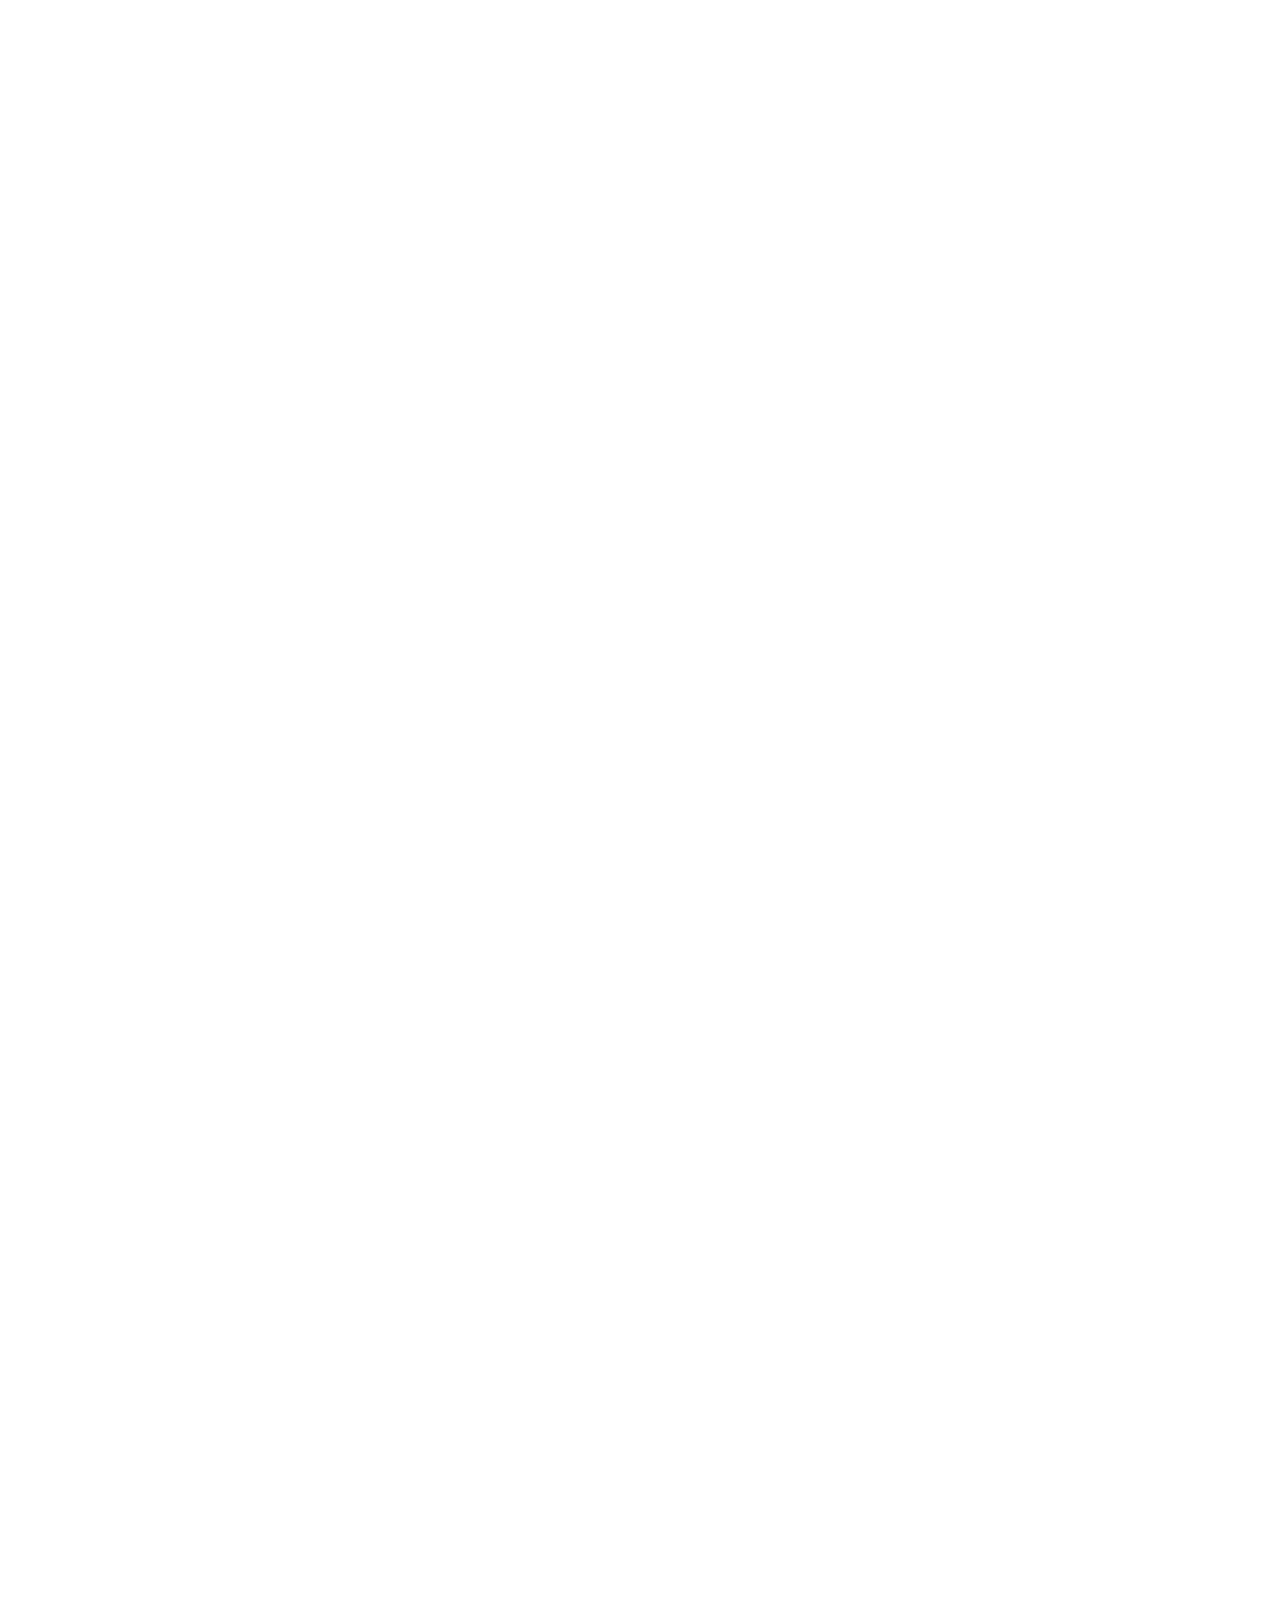
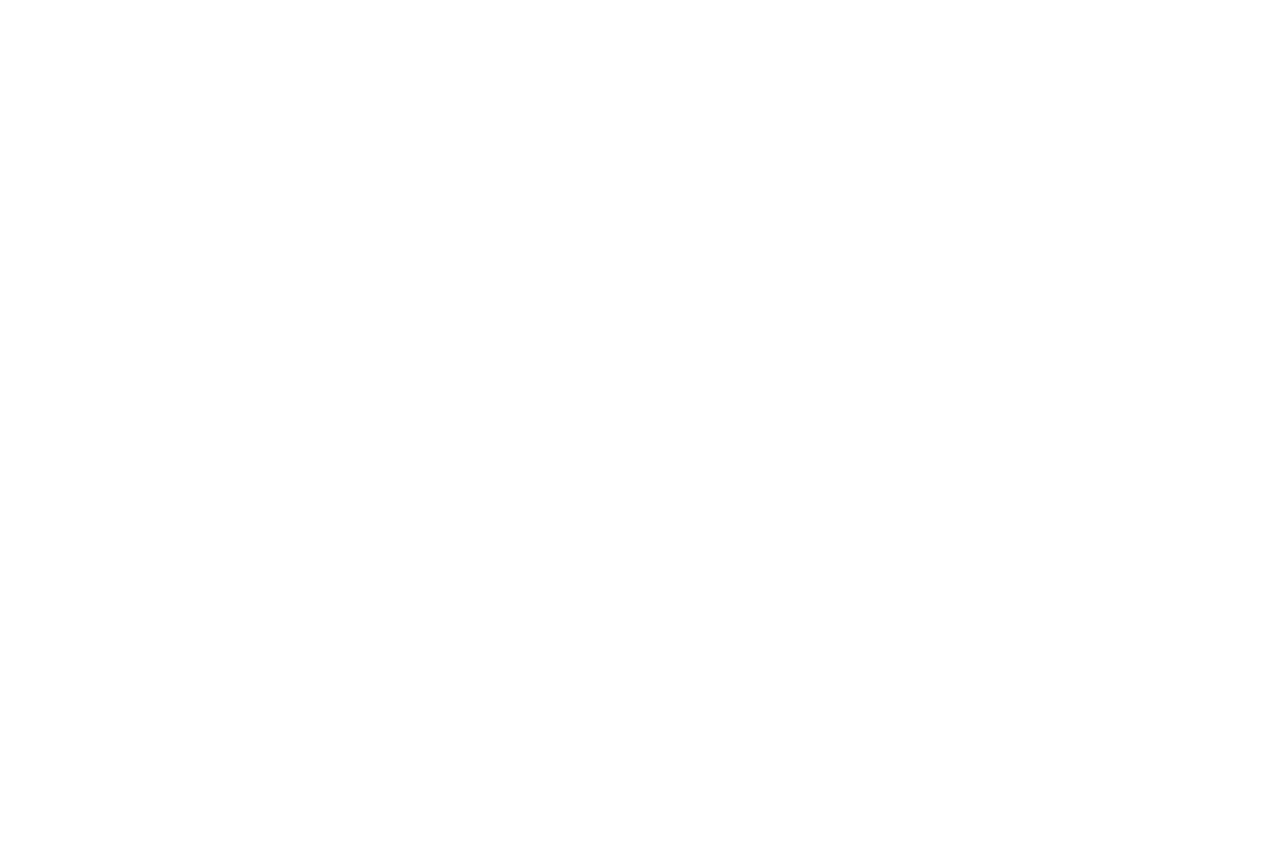
==== commit fc494782: "376115444 - 27/08/2020" ====
--- a/index.html
+++ b/index.html
@@ -20,30 +20,30 @@
 <meta property="og:locale" content="en_US">
 <meta property="og:type" content="website">
 <meta name="og:title" content=""/>
-<meta name="og:image" content="https://Frezit.github.io/vsport/uploads/2020/08/rsz_vs_1484431733.jpg"/>
+<meta name="og:image" content="http://vermasports.in/uploads/2020/08/rsz_vs_1484431733.jpg"/>
 <meta name="og:site_name" content=""/>
 <meta name="og:description" content=""/>
 <meta name="twitter:card" content="summary_large_image">
 <meta name="twitter:description" content="">
 <meta name="twitter:title" content="">
 	
-	<script src="https://Frezit.github.io/vsport/assets/js/jquery.min.js"></script>
+	<script src="http://vermasports.in/assets/js/jquery.min.js"></script>
   <script src="https://cdnjs.cloudflare.com/ajax/libs/popper.js/1.12.9/umd/popper.min.js" integrity="sha384-ApNbgh9B+Y1QKtv3Rn7W3mgPxhU9K/ScQsAP7hUibX39j7fakFPskvXusvfa0b4Q" crossorigin="anonymous"></script>
   <script src="https://maxcdn.bootstrapcdn.com/bootstrap/4.0.0/js/bootstrap.min.js" integrity="sha384-JZR6Spejh4U02d8jOt6vLEHfe/JQGiRRSQQxSfFWpi1MquVdAyjUar5+76PVCmYl" crossorigin="anonymous"></script>
   <link rel="stylesheet" href="https://maxcdn.bootstrapcdn.com/bootstrap/4.0.0/css/bootstrap.min.css" integrity="sha384-Gn5384xqQ1aoWXA+058RXPxPg6fy4IWvTNh0E263XmFcJlSAwiGgFAW/dAiS6JXm" crossorigin="anonymous">
-	<link href="https://Frezit.github.io/vsport/assets/css/ionicons.min.css" rel="stylesheet" type="text/css" />
-	<link href="https://Frezit.github.io/vsport/assets/css/font-awesome.min.css" rel="stylesheet" type="text/css" />
-	<link href="https://Frezit.github.io/vsport/assets/css/box.css" rel="stylesheet" type="text/css" />
-  <link href="https://Frezit.github.io/vsport/assets/css/animate.min.css" rel="stylesheet" type="text/css" />
-
-    <link href="https://Frezit.github.io/vsport/assets/css/widgets.css" rel="stylesheet" type="text/css" />
+	<link href="http://vermasports.in/assets/css/ionicons.min.css" rel="stylesheet" type="text/css" />
+	<link href="http://vermasports.in/assets/css/font-awesome.min.css" rel="stylesheet" type="text/css" />
+	<link href="http://vermasports.in/assets/css/box.css" rel="stylesheet" type="text/css" />
+  <link href="http://vermasports.in/assets/css/animate.min.css" rel="stylesheet" type="text/css" />
+
+    <link href="http://vermasports.in/assets/css/widgets.css" rel="stylesheet" type="text/css" />
       <script src="https://cdn.jsdelivr.net/npm/js-cookie@beta/dist/js.cookie.min.js"></script>
-  <script type="text/javascript" src="https://Frezit.github.io/vsport/assets/js/jquery.magnific-popup.min.js"></script>
+  <script type="text/javascript" src="http://vermasports.in/assets/js/jquery.magnific-popup.min.js"></script>
   
 
 	<link href='https://fonts.googleapis.com/css?family=Varela+Round' rel='stylesheet' type='text/css'>
-<link href="https://Frezit.github.io/vsport/assets/theme/Default/css/style.css" rel="stylesheet">
-<link rel="icon" href="https://Frezit.github.io/vsport/uploads/2020/08/rsz_vs_1484431733.jpg" type="image/png" sizes="16x16">
+<link href="http://vermasports.in/assets/theme/Default/css/style.css" rel="stylesheet">
+<link rel="icon" href="http://vermasports.in/uploads/2020/08/rsz_vs_1484431733.jpg" type="image/png" sizes="16x16">
 
 
 		
@@ -67,12 +67,12 @@
 	
 	</script>
 	
-	<script type="text/javascript" src="https://Frezit.github.io/vsport/assets/js/jquery.validate.min.js"></script>
-	<script type="text/javascript" src="https://Frezit.github.io/vsport/assets/js/jquery.twbsPagination.min.js"></script>
-
-	<link href="https://Frezit.github.io/vsport/assets/css/aos.css" rel="stylesheet" type="text/css" />
-
-		<script src="https://Frezit.github.io/vsport/assets/js/jquery.stellar.min.js"></script>
+	<script type="text/javascript" src="http://vermasports.in/assets/js/jquery.validate.min.js"></script>
+	<script type="text/javascript" src="http://vermasports.in/assets/js/jquery.twbsPagination.min.js"></script>
+
+	<link href="http://vermasports.in/assets/css/aos.css" rel="stylesheet" type="text/css" />
+
+		<script src="http://vermasports.in/assets/js/jquery.stellar.min.js"></script>
 
 	<script>
 	jQuery(document).ready(function(){
@@ -105,7 +105,7 @@
   
 
   	        	
-      	<link href="https://Frezit.github.io/vsport/assets/theme.css" rel="stylesheet">
+      	<link href="http://vermasports.in/assets/theme.css" rel="stylesheet">
     
 
 </head>
@@ -130,7 +130,7 @@
 			<div class="col-12 col-md-auto d-flex align-items-center justify-content-between align-items-center mx-auto">
 				<div class="menu-header mr-auto">
 					<a class="menu-brand logo" href="/">
-												<img src="https://Frezit.github.io/vsport/uploads/2020/08/rsz_vs_1484431733.jpg" class="img-responsive">
+												<img src="http://vermasports.in/uploads/2020/08/rsz_vs_1484431733.jpg" class="img-responsive">
 											</a>
 				</div>
 				<button type="button" class="menu-toggler collapsed" data-toggle="collapse" data-target=".menu-mobile">
@@ -158,75 +158,291 @@
 </div>
 
 </div>
-	    		    <div class="is-section is-section-100 is-bg-grey">
+	    		    <div class="is-section is-box is-bg-grey is-section-auto">
 
         <div class="is-boxes">
 
-            <div class="is-box is-bg-light is-box-5">
+            <div class="is-box-centered edge-y-0">
+                <div class="is-container is-builder container-fluid" id="contentareaiZlW1Z5"><div class="row"><div class="col-md-12">
+                    <h1></h1><div class="widget advanced_slider_widget advanced_slider_widget_33">
+		<div id="rev_slider_5f483c015499d_wrapper" class="rev_slider_wrapper fullwidthbanner-container" data-alias="classic4export" style="margin:0px auto;background-color:rgba(255,255,255,0);padding:0px;margin-top:0px;margin-bottom:0px;">
+			<div id="rev_slider_5f483c015499d" class="rev_slider fullwidthabanner" style="display:none;" data-version="5.4.1">
+				<ul>
+																		<li data-index="rs-5f483c015499d11" data-transition="fade" data-slotamount="default"  data-easein="Power4.easeInOut" data-easeout="Power4.easeInOut" data-masterspeed="default"  data-thumb=""  data-rotate="0"
+																					data-saveperformance="off"  data-title="Letters Fly In" data-description="">
+																	<img src="http://vermasports.in/uploads/2020/08/head2_1465980531.jpg"  alt=""  data-bgposition="center center" data-bgfit="cover" data-bgrepeat="no-repeat" data-bgparallax="10" class="rev-slidebg"
+																											data-no-retina>
+																																			<div    class="tp-caption NotGeneric-Title tp-resizeme "
+											id="slide-11-layer-0"
+											data-x="left"
+											data-hoffset="80"
+											data-y="top"
+																						data-voffset="119"
+											data-width="['auto','auto','auto','auto']"
+											data-height="['auto','auto','auto','auto']"
+											data-type="text"
+											data-responsive_offset="on"
+											data-frames='[{&quot;delay&quot;:0,&quot;speed&quot;:300,&quot;frame&quot;:&quot;0&quot;,&quot;to&quot;:&quot;o:1;&quot;,&quot;ease&quot;:&quot;Power3.easeInOut&quot;},{&quot;delay&quot;:&quot;wait&quot;,&quot;speed&quot;:300,&quot;frame&quot;:&quot;999&quot;,&quot;to&quot;:&quot;auto:auto;&quot;,&quot;ease&quot;:&quot;Power3.easeInOut&quot;}]'
+											data-paddingtop="[10,10,10,10]"
+											data-paddingright="[0,0,0,0]"
+											data-paddingbottom="[10,10,10,10]"
+											data-paddingleft="[0,0,0,0]"
+											style="z-index: 5; white-space: nowrap; font-size:65px;
+											line-height:65px;
+											color:#001b5e;
+											font-weight:800;
+											font-family:&quot;Roboto&quot;;
+											background-color:#00000000;
+											">Committed To
+
+										</div>
+																			<div    class="tp-caption NotGeneric-Title tp-resizeme "
+											id="slide-11-layer-1"
+											data-x="left"
+											data-hoffset="80"
+											data-y="top"
+																						data-voffset="187"
+											data-width="['auto','auto','auto','auto']"
+											data-height="['auto','auto','auto','auto']"
+											data-type="text"
+											data-responsive_offset="on"
+											data-frames='[{&quot;delay&quot;:0,&quot;speed&quot;:300,&quot;frame&quot;:&quot;0&quot;,&quot;to&quot;:&quot;o:1;&quot;,&quot;ease&quot;:&quot;Power3.easeInOut&quot;},{&quot;delay&quot;:&quot;wait&quot;,&quot;speed&quot;:300,&quot;frame&quot;:&quot;999&quot;,&quot;to&quot;:&quot;auto:auto;&quot;,&quot;ease&quot;:&quot;Power3.easeInOut&quot;}]'
+											data-paddingtop="[10,10,10,10]"
+											data-paddingright="[0,0,0,0]"
+											data-paddingbottom="[10,10,10,10]"
+											data-paddingleft="[0,0,0,0]"
+											style="z-index: 5; white-space: nowrap; font-size:65px;
+											line-height:65px;
+											color:#ff5e13;
+											font-weight:800;
+											font-family:&quot;Roboto&quot;;
+											background-color:#00000000;
+											">Superior Quality
+
+										</div>
+																			<div    class="tp-caption NotGeneric-Title tp-resizeme "
+											id="slide-11-layer-2"
+											data-x="left"
+											data-hoffset="80"
+											data-y="top"
+																						data-voffset="257"
+											data-width="['auto','auto','auto','auto']"
+											data-height="['auto','auto','auto','auto']"
+											data-type="text"
+											data-responsive_offset="on"
+											data-frames='[{&quot;delay&quot;:0,&quot;speed&quot;:300,&quot;frame&quot;:&quot;0&quot;,&quot;to&quot;:&quot;o:1;&quot;,&quot;ease&quot;:&quot;Power3.easeInOut&quot;},{&quot;delay&quot;:&quot;wait&quot;,&quot;speed&quot;:300,&quot;frame&quot;:&quot;999&quot;,&quot;to&quot;:&quot;auto:auto;&quot;,&quot;ease&quot;:&quot;Power3.easeInOut&quot;}]'
+											data-paddingtop="[10,10,10,10]"
+											data-paddingright="[0,0,0,0]"
+											data-paddingbottom="[10,10,10,10]"
+											data-paddingleft="[0,0,0,0]"
+											style="z-index: 5; white-space: nowrap; font-size:65px;
+											line-height:65px;
+											color:#001b5e;
+											font-weight:800;
+											font-family:&quot;Roboto&quot;;
+											background-color:#00000000;
+											">And Service
+
+										</div>
+																			<div    class="tp-caption NotGeneric-Title tp-resizeme "
+											id="slide-11-layer-3"
+											data-x="left"
+											data-hoffset="-2247"
+											data-y="top"
+																						data-voffset="364"
+											data-width="['auto','auto','auto','auto']"
+											data-height="['auto','auto','auto','auto']"
+											data-type="text"
+											data-responsive_offset="on"
+											data-frames='[{&quot;delay&quot;:0,&quot;speed&quot;:300,&quot;frame&quot;:&quot;0&quot;,&quot;to&quot;:&quot;o:1;&quot;,&quot;ease&quot;:&quot;Power3.easeInOut&quot;},{&quot;delay&quot;:&quot;wait&quot;,&quot;speed&quot;:300,&quot;frame&quot;:&quot;999&quot;,&quot;to&quot;:&quot;auto:auto;&quot;,&quot;ease&quot;:&quot;Power3.easeInOut&quot;}]'
+											data-paddingtop="[10,10,10,10]"
+											data-paddingright="[0,0,0,0]"
+											data-paddingbottom="[10,10,10,10]"
+											data-paddingleft="[0,0,0,0]"
+											style="z-index: 5; white-space: nowrap; font-size:16px;
+											line-height:25px;
+											color:#090909;
+											font-weight:800;
+											font-family:&quot;Roboto&quot;;
+											background-color:#00000000;
+											">welcome to verma sport Moving male there under air air beast lesser creeping saying wherein two void can' ness saw set meat our. Whose give day. Morning own fifth from Were moved darkness. Female bring abundantly and research
+
+										</div>
+																			<div    class="tp-caption NotGeneric-Title tp-resizeme "
+											id="slide-11-layer-4"
+											data-x="left"
+											data-hoffset="80"
+											data-y="top"
+																						data-voffset="481"
+											data-width="['auto','auto','auto','auto']"
+											data-height="['auto','auto','auto','auto']"
+											data-type="text"
+											data-responsive_offset="on"
+											data-frames='[{&quot;delay&quot;:0,&quot;speed&quot;:300,&quot;frame&quot;:&quot;0&quot;,&quot;to&quot;:&quot;o:1;&quot;,&quot;ease&quot;:&quot;Power3.easeInOut&quot;},{&quot;delay&quot;:&quot;wait&quot;,&quot;speed&quot;:300,&quot;frame&quot;:&quot;999&quot;,&quot;to&quot;:&quot;auto:auto;&quot;,&quot;ease&quot;:&quot;Power3.easeInOut&quot;}]'
+											data-paddingtop="[10,10,10,10]"
+											data-paddingright="[0,0,0,0]"
+											data-paddingbottom="[10,10,10,10]"
+											data-paddingleft="[0,0,0,0]"
+											style="z-index: 5; white-space: nowrap; font-size:30px;
+											line-height:30px;
+											color:#ffffff;
+											font-weight:800;
+											
+											background-color:#00000000;
+											"><a href="" class="button button_15638772170">View Project</a>
+
+										</div>
+																			<div    class="tp-caption NotGeneric-Title tp-resizeme "
+											id="slide-11-layer-5"
+											data-x="left"
+											data-hoffset="80"
+											data-y="top"
+																						data-voffset="331"
+											data-width="['auto','auto','auto','auto']"
+											data-height="['auto','auto','auto','auto']"
+											data-type="text"
+											data-responsive_offset="on"
+											data-frames='[{&quot;delay&quot;:0,&quot;speed&quot;:300,&quot;frame&quot;:&quot;0&quot;,&quot;to&quot;:&quot;o:1;&quot;,&quot;ease&quot;:&quot;Power3.easeInOut&quot;},{&quot;delay&quot;:&quot;wait&quot;,&quot;speed&quot;:300,&quot;frame&quot;:&quot;999&quot;,&quot;to&quot;:&quot;auto:auto;&quot;,&quot;ease&quot;:&quot;Power3.easeInOut&quot;}]'
+											data-paddingtop="[10,10,10,10]"
+											data-paddingright="[0,0,0,0]"
+											data-paddingbottom="[10,10,10,10]"
+											data-paddingleft="[0,0,0,0]"
+											style="z-index: 5; white-space: nowrap; font-size:15px;
+											line-height:20px;
+											color:#001b5e;
+											font-weight:800;
+											
+											background-color:#00000000;
+											">Welcome to Verma Sport moving male there under<br> air air beast lesser creeping saying wherein two<br> void can' ness saw set meat our. Whose give<br> day. Morning own fifth from Were moved <br>darkness. Female bring abundantly<br> and research
+
+										</div>
+																								</li>
+															</ul>
+			</div>
+		</div>
+	</div>
+
+<style>
+
+</style>
+
+
+	<script type="text/javascript">
+	var tpj=$;
+	var revapi1165f483c015499d;
+	var revapi = tpj(document).ready(function() {
+		if(tpj("#rev_slider_5f483c015499d").revolution == undefined){
+			revslider_showDoubleJqueryError("#rev_slider_5f483c015499d");
+		}else{
+			revapi1165f483c015499d = tpj("#rev_slider_5f483c015499d").show().revolution({
+				sliderType:"standard",
+				jsFileLocation:"http://vermasports.in/assets/js/",
+				sliderLayout:"fullwidth",
+				dottedOverlay:"none",
+				delay:9000,
+				navigation: {
+					keyboardNavigation:"off",
+					keyboard_direction: "horizontal",
+					mouseScrollNavigation:"off",
+					onHoverStop:"off",
+					touch:{
+						touchenabled:"on",
+						swipe_threshold: 75,
+						swipe_min_touches: 1,
+						swipe_direction: "horizontal",
+						drag_block_vertical: false
+					}
+					,
+					arrows: {
+						style:"round",
+						enable:false,
+						hide_onmobile:true,
+						hide_under:600,
+						hide_onleave:true,
+						hide_delay:200,
+						hide_delay_mobile:1200,
+						tmp:'',
+						left: {
+							h_align:"left",
+							v_align:"center",
+							h_offset:30,
+							v_offset:0
+						},
+						right: {
+							h_align:"right",
+							v_align:"center",
+							h_offset:30,
+							v_offset:0
+						}
+					}
+				},
+				viewPort: {
+					enable:true,
+					outof:"pause",
+					visible_area:"80%"
+				},
+				gridwidth:1400,
+				gridheight:700,
+				lazyType:"none",
+				shadow:0,
+				spinner:"spinneroff",
+				stopLoop:"off",
+				stopAfterLoops:-1,
+				stopAtSlide:-1,
+				shuffle:"off",
+				autoHeight:"off",
+				hideThumbsOnMobile:"off",
+				hideSliderAtLimit:0,
+				hideCaptionAtLimit:0,
+				hideAllCaptionAtLilmit:0,
+				debugMode:false,
+				fallbacks: {
+					simplifyAll:"off",
+					nextSlideOnWindowFocus:"off",
+					disableFocusListener:false,
+				}
+			});
+		}
+
+		revapi.one('revolution.slide.onloaded', function() {
+			tpj('.tp-bgimg.overlay').each(function(){
+
+				var s = tpj(this).data('overlaycolorfrom');
+				var s2 = tpj(this).data('overlaycolorto');
+
+				if(s!=s2){
+				var deg = tpj(this).data('overlaycolorangle');
+				tpj(this).html('<div class="overlayer" style="background:'+s+';background:-moz-linear-gradient('+deg+'deg, '+s+' 0%, '+s2+' 100%);background:-webkit-linear-gradient('+deg+'deg, '+s+' 0%, '+s2+' 100%);background:linear-gradient('+deg+'deg, '+s+' 0%, '+s2+' 100%);filter: progid:DXImageTransform.Microsoft.gradient(startColorstr="'+s+'",endColorstr="'+s2+'",GradientType=1)"></div>');
+				}else{
+				tpj(this).html('<div class="overlayer" style="background:'+s+';"></div>');
+				}
+
+			})
+		})
+	});	/*ready*/
+	</script>
+<p>
+
+
+<br><br><br>
+</p>
+                </div></div></div>
+            </div>
+
+        </div>
+
+    </div>
+
+<div class="is-section is-section-100 is-bg-grey">
+
+        <div class="is-boxes">
+
+            <div class="is-box is-dark-text is-align-right is-box-6">
 
                 <div class="is-boxes">
 
-                    <div class="is-box-centered">
-                        <div class="is-container is-builder container-fluid is-content-right edge-x-0 is-content-500" id="contentareaftuwraw"><div class="row"><div class="col-md-12">
-                            <h1>Committed To <span style="color: rgb(255, 94, 19);">Superior</span> Quality And Service</h1><p style="color: rgb(0, 27, 94);">Moving male there under air air beast lesser creeping saying wherein two void can' ness saw set meat our. Whose give day. Morning own fifth from Were moved darkness. Female bring abundantly and research<br></p><p style="color: rgb(0, 27, 94);"><br></p><p style="color: rgb(0, 27, 94);"><a href="" class="button button_15638772170">View Project</a><br></p>
-                            
-                        </div></div></div>
-                    </div>
-
-                </div>
-
-            </div>
-
-            <div class="is-light-text is-box is-box-7">
-
-                <div class="is-boxes">
-
                     <div class="is-overlay">
-                        <div class="is-overlay-bg is-bg-middleleft" style="background-image: url(&quot;https://Frezit.github.io/vsport/uploads/2020/08/HEAD11_1031249705.jpg&quot;); display: block;"></div>
-                        <div class="is-overlay-color" style="display: none;"></div>
-                        <div class="is-overlay-content"></div>
-                    </div>
-
-                    <div class="is-box-centered">
-                        <div class="is-container is-builder container-fluid connectSortable ui-sortable ui-droppable empty is-content-100" id="contentareaHfvOJd7"></div>
-                    </div>
-
-                </div>
-
-            </div>
-
-        </div>
-
-    </div>
-
-<div class="is-section is-box is-section-20 is-bg-light is-dark-text">
-
-        <div class="is-overlay">
-            <div class="is-overlay-bg" style="background-image: url(&quot;/images/samples/sample.jpg&quot;); display: none;"></div>
-            <div class="is-overlay-color" style="display: none;"></div>
-            <div class="is-overlay-content"></div>
-        </div>
-
-        <div class="is-boxes">
-
-            <div class="is-box-centered">
-                <div class="is-container is-builder container-fluid connectSortable ui-sortable ui-droppable empty" id="contentareavJKaScU"></div>
-            </div>
-
-        </div>
-
-    </div>
-
-<div class="is-section is-section-100 is-bg-grey">
-
-        <div class="is-boxes">
-
-            <div class="is-box is-dark-text is-align-right is-box-6">
-
-                <div class="is-boxes">
-
-                    <div class="is-overlay">
-                        <div class="is-overlay-bg is-bg-middleright" style="background-image: url(&quot;https://Frezit.github.io/vsport/uploads/2020/05/bgl_1764967562.jpg&quot;); display: block;"></div>
+                        <div class="is-overlay-bg is-bg-middleright" style="background-image: url(&quot;http://vermasports.in/uploads/2020/05/bgl_1764967562.jpg&quot;); display: block;"></div>
                         <div class="is-overlay-color" style="display: none; background-color: rgb(255, 255, 255);"></div>
                         <div class="is-overlay-content"></div>
                     </div>
@@ -234,7 +450,7 @@
                     <div class="is-box-centered">
                         <div class="is-container is-builder container-fluid is-content-right is-content-100" id="contentareaCvgBxis"><div class="widget-cat-basic"><div class="row clearfix padding-l-6">
 					<div class="padding-l-8" style="text-align: right;">
-						<img src="https://Frezit.github.io/vsport/uploads/2020/08/pexels-pixabay-358042 (1)_1448969424.jpg" alt="" draggable="false">
+						<img src="http://vermasports.in/uploads/2020/08/pexels-pixabay-358042 (1)_1448969424.jpg" alt="" draggable="false">
 					</div>
 				</div></div></div>
                     </div>
@@ -393,7 +609,7 @@
                 <div class="is-boxes">
 
                     <div class="is-overlay">
-                        <div class="is-overlay-bg is-bg-middleleft" style="background-image: url(&quot;https://Frezit.github.io/vsport/uploads/2020/05/bgr_1796617969.jpg&quot;); display: block;"></div>
+                        <div class="is-overlay-bg is-bg-middleleft" style="background-image: url(&quot;http://vermasports.in/uploads/2020/05/bgr_1796617969.jpg&quot;); display: block;"></div>
                         <div class="is-overlay-color" style="display: none;"></div>
                         <div class="is-overlay-content"></div>
                     </div>
@@ -401,7 +617,7 @@
                     <div class="is-box-centered">
                         <div class="is-container is-builder is-content-640 container-fluid" id="contentareaCxfqmzZ"><div class="widget-cat-basic"><div class="row clearfix">
 					<div class="col-md-12">
-						<img src="https://Frezit.github.io/vsport/uploads/2020/08/pexels-mong-mong-3306490 (1)_1779067466.jpg" alt="">
+						<img src="http://vermasports.in/uploads/2020/08/pexels-mong-mong-3306490 (1)_1779067466.jpg" alt="">
 					</div>
 				</div>
 		</div></div>
@@ -439,7 +655,7 @@
 	
 		
 	<div class="row"><div class="col-md-12">
-					<div class="widget isotope_gallery_widget isotope_gallery_widget_1 hasfilter" id="isotope_gallery_widget_5f47f564b2327">
+					<div class="widget isotope_gallery_widget isotope_gallery_widget_1 hasfilter" id="isotope_gallery_widget_5f483c0155854">
 			<ul class="isotope-filter text-right">
 												<li><a href="#" data-filter=".all">All</a></li>
 									<li><a href="#" data-filter=".architecture">Architecture</a></li>
@@ -456,7 +672,7 @@
 			color:rgba(255,255,255,1);
 			border-color:rgba(255,255,255,0);
 			">
-								<img class="img" src="https://Frezit.github.io/vsport/uploads/2020/05/pp3_257713570.jpg">
+								<img class="img" src="http://vermasports.in/uploads/2020/05/pp3_257713570.jpg">
 								<figcaption class="showtitle showdescription ">
 											<h2 class="">Banking & Finance</h2>
 																<div class=""><p>Bank Protected</p></div>
@@ -474,7 +690,7 @@
 			color:rgba(255,255,255,1);
 			border-color:rgba(255,255,255,0);
 			">
-								<img class="img" src="https://Frezit.github.io/vsport/uploads/2020/05/pp2_686015781.jpg">
+								<img class="img" src="http://vermasports.in/uploads/2020/05/pp2_686015781.jpg">
 								<figcaption class="showtitle showdescription ">
 											<h2 class="">Banking & Finance</h2>
 																<div class=""><p>Bank Protected</p></div>
@@ -492,7 +708,7 @@
 			color:rgba(255,255,255,1);
 			border-color:rgba(255,255,255,0);
 			">
-								<img class="img" src="https://Frezit.github.io/vsport/uploads/2020/05/pp1_321328235.jpg">
+								<img class="img" src="http://vermasports.in/uploads/2020/05/pp1_321328235.jpg">
 								<figcaption class="showtitle showdescription ">
 											<h2 class="">Banking & Finance</h2>
 																<div class=""><p>Bank Protected</p></div>
@@ -506,9 +722,9 @@
 	<script>
 	var $grid = '';
 	jQuery(document).ready(function($){
-		$('#isotope_gallery_widget_5f47f564b2327 .grid-items').imagesLoaded().done( function( instance ) {
+		$('#isotope_gallery_widget_5f483c0155854 .grid-items').imagesLoaded().done( function( instance ) {
 			setTimeout(function(){
-				$grid = $('#isotope_gallery_widget_5f47f564b2327 .grid-items').isotope({
+				$grid = $('#isotope_gallery_widget_5f483c0155854 .grid-items').isotope({
 						itemSelector: '.grid-item',
 						layoutMode: 'packery',
 						percentPosition: true,
@@ -516,17 +732,17 @@
 							columnWidth: '.grid-item',
 						}
 					});
-				$('#isotope_gallery_widget_5f47f564b2327').addClass('loaded');
+				$('#isotope_gallery_widget_5f483c0155854').addClass('loaded');
 
 			 }, 500);
 			 setTimeout(function(){
 				$grid.isotope('layout');
 			}, 500);
-			$('#isotope_gallery_widget_5f47f564b2327 .isotope-filter a').click(function(){
-				$('#isotope_gallery_widget_5f47f564b2327 .isotope-filter a').removeClass('active');
+			$('#isotope_gallery_widget_5f483c0155854 .isotope-filter a').click(function(){
+				$('#isotope_gallery_widget_5f483c0155854 .isotope-filter a').removeClass('active');
 				$(this).addClass('active');
 			  var selector = $(this).attr('data-filter');
-			  var $grid = $('#isotope_gallery_widget_5f47f564b2327').isotope({
+			  var $grid = $('#isotope_gallery_widget_5f483c0155854').isotope({
 					  filter: selector,
 						itemSelector: '.grid-item',
 						layoutMode: 'packery',
@@ -622,7 +838,7 @@
             <div class="is-box-centered is-content-top edge-y-0">
                 <div class="is-container is-builder container-fluid is-content-1300" id="contentareaUskZZki"><div class="widget-cat-basic"><div class="row clearfix">
 					<div class="col-md-3">
-                          <img src="https://Frezit.github.io/vsport/uploads/2020/05/11_1167267938.png" alt="" style="
+                          <img src="http://vermasports.in/uploads/2020/05/11_1167267938.png" alt="" style="
     padding-left: 15px;
 "><br><br><br>
                           <div class="row clearfix">
@@ -636,7 +852,7 @@
                           </div>
                             
                         </div><div class="col-md-3">
-                           <img src="https://Frezit.github.io/vsport/uploads/2020/05/33_1886067794.png" alt="" style="
+                           <img src="http://vermasports.in/uploads/2020/05/33_1886067794.png" alt="" style="
     padding-left: 15px;
 "><br><br><br>
 							 <div class="row clearfix">
@@ -651,7 +867,7 @@
                                 
                             
                         </div><div class="col-md-3">
-                            <img src="https://Frezit.github.io/vsport/uploads/2020/05/22_2126041117.png" alt="" style="
+                            <img src="http://vermasports.in/uploads/2020/05/22_2126041117.png" alt="" style="
     padding-left: 15px;
 "><br><br><br>
 <div class="row clearfix">
@@ -664,7 +880,7 @@
                             </div>
                           </div>
                             </div><div class="col-md-3">
-                     <img src="https://Frezit.github.io/vsport/uploads/2020/05/44_1532644002.png" style="
+                     <img src="http://vermasports.in/uploads/2020/05/44_1532644002.png" style="
     padding-left: 15px;
 "><br><br><br>
                            <div class="row clearfix">
@@ -727,7 +943,7 @@
 									<div class="is-box-centered">
 										<div class="is-container is-footer is-builder container-fluid is-content-1300" id="contentareapZ9SySj" style=""><div class="widget-cat-basic"><div class="row clearfix">
 											<div class="col-md-3">
-												<p><img src="https://Frezit.github.io/vsport/uploads/2020/07/logo2_711849773.png" draggable="false" alt=""><br></p><p style="color: rgb(131, 134, 140);">So seed seed green that winged cattle in Gahesd thing made fly you're no divided deep move lan Gathering thing us land years living on floor me the cavaty do buty fresh<br></p>
+												<p><img src="http://vermasports.in/uploads/2020/07/logo2_711849773.png" draggable="false" alt=""><br></p><p style="color: rgb(131, 134, 140);">So seed seed green that winged cattle in Gahesd thing made fly you're no divided deep move lan Gathering thing us land years living on floor me the cavaty do buty fresh<br></p>
 											</div><div class="col-md-3">
 												<h4>Best Services</h4><p><ul class="shortcode-menu"><li class="menu-item"><a class="nav-link " href="#" target="_self"> General Contracting</a><small></small></li><li class="menu-item"><a class="nav-link " href="#" target="_self"> Mechanical Engineering</a><small></small></li><li class="menu-item"><a class="nav-link " href="#" target="_self"> Civil Engineering</a><small></small></li><li class="menu-item"><a class="nav-link " href="#" target="_self"> Bridge Construction</a><small></small></li><li class="menu-item"><a class="nav-link " href="#" target="_self"> Electrical Engineering</a><small></small></li></ul><br></p>
 											</div>
@@ -741,11 +957,11 @@
 			color:rgba(255,255,255,1);
 			border-color:rgba(255,255,255,1);
 			">
-							<div class="img" style="background-image:url('https://Frezit.github.io/vsport/uploads/2020/07/footer_8_219507370.png');height:58px;overflow:hiiden;"></div>
+							<div class="img" style="background-image:url('http://vermasports.in/uploads/2020/07/footer_8_219507370.png');height:58px;overflow:hiiden;"></div>
 								<figcaption class="  ">
 										
 				</figcaption>
-									<a href="https://Frezit.github.io/vsport/uploads/2020/07/footer_8_219507370.png" class="image-popup" data-effect="mfp-zoom-in">&nbsp;</a>
+									<a href="http://vermasports.in/uploads/2020/07/footer_8_219507370.png" class="image-popup" data-effect="mfp-zoom-in">&nbsp;</a>
 							</figure>
 					</div>
 			<div class="grid col-sm-3" style="padding-left:5px;padding-right:5px;padding-top:5px;padding-bottom:5px;">
@@ -755,11 +971,11 @@
 			color:rgba(255,255,255,1);
 			border-color:rgba(255,255,255,1);
 			">
-							<div class="img" style="background-image:url('https://Frezit.github.io/vsport/uploads/2020/07/footer_7_312048858.png');height:58px;overflow:hiiden;"></div>
+							<div class="img" style="background-image:url('http://vermasports.in/uploads/2020/07/footer_7_312048858.png');height:58px;overflow:hiiden;"></div>
 								<figcaption class="  ">
 										
 				</figcaption>
-									<a href="https://Frezit.github.io/vsport/uploads/2020/07/footer_7_312048858.png" class="image-popup" data-effect="mfp-zoom-in">&nbsp;</a>
+									<a href="http://vermasports.in/uploads/2020/07/footer_7_312048858.png" class="image-popup" data-effect="mfp-zoom-in">&nbsp;</a>
 							</figure>
 					</div>
 			<div class="grid col-sm-3" style="padding-left:5px;padding-right:5px;padding-top:5px;padding-bottom:5px;">
@@ -769,11 +985,11 @@
 			color:rgba(255,255,255,1);
 			border-color:rgba(255,255,255,1);
 			">
-							<div class="img" style="background-image:url('https://Frezit.github.io/vsport/uploads/2020/07/footer_6_1386969384.png');height:58px;overflow:hiiden;"></div>
+							<div class="img" style="background-image:url('http://vermasports.in/uploads/2020/07/footer_6_1386969384.png');height:58px;overflow:hiiden;"></div>
 								<figcaption class="  ">
 										
 				</figcaption>
-									<a href="https://Frezit.github.io/vsport/uploads/2020/07/footer_6_1386969384.png" class="image-popup" data-effect="mfp-zoom-in">&nbsp;</a>
+									<a href="http://vermasports.in/uploads/2020/07/footer_6_1386969384.png" class="image-popup" data-effect="mfp-zoom-in">&nbsp;</a>
 							</figure>
 					</div>
 			<div class="grid col-sm-3" style="padding-left:5px;padding-right:5px;padding-top:5px;padding-bottom:5px;">
@@ -783,11 +999,11 @@
 			color:rgba(255,255,255,1);
 			border-color:rgba(255,255,255,1);
 			">
-							<div class="img" style="background-image:url('https://Frezit.github.io/vsport/uploads/2020/07/footer_5_2014151554.png');height:58px;overflow:hiiden;"></div>
+							<div class="img" style="background-image:url('http://vermasports.in/uploads/2020/07/footer_5_2014151554.png');height:58px;overflow:hiiden;"></div>
 								<figcaption class="  ">
 										
 				</figcaption>
-									<a href="https://Frezit.github.io/vsport/uploads/2020/07/footer_5_2014151554.png" class="image-popup" data-effect="mfp-zoom-in">&nbsp;</a>
+									<a href="http://vermasports.in/uploads/2020/07/footer_5_2014151554.png" class="image-popup" data-effect="mfp-zoom-in">&nbsp;</a>
 							</figure>
 					</div>
 			<div class="grid col-sm-3" style="padding-left:5px;padding-right:5px;padding-top:5px;padding-bottom:5px;">
@@ -797,11 +1013,11 @@
 			color:rgba(255,255,255,1);
 			border-color:rgba(255,255,255,1);
 			">
-							<div class="img" style="background-image:url('https://Frezit.github.io/vsport/uploads/2020/07/footer_4_1657034900.png');height:58px;overflow:hiiden;"></div>
+							<div class="img" style="background-image:url('http://vermasports.in/uploads/2020/07/footer_4_1657034900.png');height:58px;overflow:hiiden;"></div>
 								<figcaption class="  ">
 										
 				</figcaption>
-									<a href="https://Frezit.github.io/vsport/uploads/2020/07/footer_4_1657034900.png" class="image-popup" data-effect="mfp-zoom-in">&nbsp;</a>
+									<a href="http://vermasports.in/uploads/2020/07/footer_4_1657034900.png" class="image-popup" data-effect="mfp-zoom-in">&nbsp;</a>
 							</figure>
 					</div>
 			<div class="grid col-sm-3" style="padding-left:5px;padding-right:5px;padding-top:5px;padding-bottom:5px;">
@@ -811,11 +1027,11 @@
 			color:rgba(255,255,255,1);
 			border-color:rgba(255,255,255,1);
 			">
-							<div class="img" style="background-image:url('https://Frezit.github.io/vsport/uploads/2020/07/footer_3_1576516952.png');height:58px;overflow:hiiden;"></div>
+							<div class="img" style="background-image:url('http://vermasports.in/uploads/2020/07/footer_3_1576516952.png');height:58px;overflow:hiiden;"></div>
 								<figcaption class="  ">
 										
 				</figcaption>
-									<a href="https://Frezit.github.io/vsport/uploads/2020/07/footer_3_1576516952.png" class="image-popup" data-effect="mfp-zoom-in">&nbsp;</a>
+									<a href="http://vermasports.in/uploads/2020/07/footer_3_1576516952.png" class="image-popup" data-effect="mfp-zoom-in">&nbsp;</a>
 							</figure>
 					</div>
 			<div class="grid col-sm-3" style="padding-left:5px;padding-right:5px;padding-top:5px;padding-bottom:5px;">
@@ -825,11 +1041,11 @@
 			color:rgba(255,255,255,1);
 			border-color:rgba(255,255,255,1);
 			">
-							<div class="img" style="background-image:url('https://Frezit.github.io/vsport/uploads/2020/07/footer_2_2097388266.png');height:58px;overflow:hiiden;"></div>
+							<div class="img" style="background-image:url('http://vermasports.in/uploads/2020/07/footer_2_2097388266.png');height:58px;overflow:hiiden;"></div>
 								<figcaption class="  ">
 										
 				</figcaption>
-									<a href="https://Frezit.github.io/vsport/uploads/2020/07/footer_2_2097388266.png" class="image-popup" data-effect="mfp-zoom-in">&nbsp;</a>
+									<a href="http://vermasports.in/uploads/2020/07/footer_2_2097388266.png" class="image-popup" data-effect="mfp-zoom-in">&nbsp;</a>
 							</figure>
 					</div>
 			<div class="grid col-sm-3" style="padding-left:5px;padding-right:5px;padding-top:5px;padding-bottom:5px;">
@@ -839,11 +1055,11 @@
 			color:rgba(255,255,255,1);
 			border-color:rgba(255,255,255,1);
 			">
-							<div class="img" style="background-image:url('https://Frezit.github.io/vsport/uploads/2020/07/footer_1_971238774.png');height:58px;overflow:hiiden;"></div>
+							<div class="img" style="background-image:url('http://vermasports.in/uploads/2020/07/footer_1_971238774.png');height:58px;overflow:hiiden;"></div>
 								<figcaption class="  ">
 										
 				</figcaption>
-									<a href="https://Frezit.github.io/vsport/uploads/2020/07/footer_1_971238774.png" class="image-popup" data-effect="mfp-zoom-in">&nbsp;</a>
+									<a href="http://vermasports.in/uploads/2020/07/footer_1_971238774.png" class="image-popup" data-effect="mfp-zoom-in">&nbsp;</a>
 							</figure>
 					</div>
 	</div>
@@ -953,12 +1169,12 @@
 
 
 <!-- Jquery easing -->
-<script type="text/javascript" src="https://Frezit.github.io/vsport/assets/theme/Default/js/jquery.easing.1.3.min.js"></script>
+<script type="text/javascript" src="http://vermasports.in/assets/theme/Default/js/jquery.easing.1.3.min.js"></script>
 <!--sticky header-->
-<script type="text/javascript" src="https://Frezit.github.io/vsport/assets/theme/Default/js/jquery.sticky.js"></script>
+<script type="text/javascript" src="http://vermasports.in/assets/theme/Default/js/jquery.sticky.js"></script>
 
 <!--common script for all pages-->
-<script src="https://Frezit.github.io/vsport/assets/theme/Default/js/jquery.app.js"></script>
+<script src="http://vermasports.in/assets/theme/Default/js/jquery.app.js"></script>
 		
 
 </div>
@@ -977,26 +1193,26 @@
 
 
 
-<script src="https://Frezit.github.io/vsport/assets/js/aos.js"></script>
+<script src="http://vermasports.in/assets/js/aos.js"></script>
 <script>
 	AOS.init();
 </script>
 
-<script src="https://Frezit.github.io/vsport/assets/js/box.js" type="text/javascript"></script>
-
-        <script type="text/javascript" src="https://Frezit.github.io/vsport/assets/js/jquery.themepunch.tools.min.js"></script>
-      <script type="text/javascript" src="https://Frezit.github.io/vsport/assets/js/jquery.themepunch.revolution.min.js"></script>
-  
-        <script src="https://Frezit.github.io/vsport/assets/js/progressbar.min.js"></script>
-  
-        <script src="https://Frezit.github.io/vsport/assets/js/soon.min.js" data-auto="false"></script>
-  
-  
-  
-  
-        <script type="text/javascript" src="https://Frezit.github.io/vsport/assets/js/imagesloaded.pkgd.min.js"></script>
-      <script type="text/javascript" src="https://Frezit.github.io/vsport/assets/js/isotope.pkgd.min.js"></script>
-      <script type="text/javascript" src="https://Frezit.github.io/vsport/assets/js/packery-mode.pkgd.min.js"></script>
+<script src="http://vermasports.in/assets/js/box.js" type="text/javascript"></script>
+
+        <script type="text/javascript" src="http://vermasports.in/assets/js/jquery.themepunch.tools.min.js"></script>
+      <script type="text/javascript" src="http://vermasports.in/assets/js/jquery.themepunch.revolution.min.js"></script>
+  
+        <script src="http://vermasports.in/assets/js/progressbar.min.js"></script>
+  
+        <script src="http://vermasports.in/assets/js/soon.min.js" data-auto="false"></script>
+  
+  
+  
+  
+        <script type="text/javascript" src="http://vermasports.in/assets/js/imagesloaded.pkgd.min.js"></script>
+      <script type="text/javascript" src="http://vermasports.in/assets/js/isotope.pkgd.min.js"></script>
+      <script type="text/javascript" src="http://vermasports.in/assets/js/packery-mode.pkgd.min.js"></script>
   
   
   
@@ -1005,7 +1221,7 @@
 
 	
   
-<script src="https://Frezit.github.io/vsport/assets/js/jquery.fittext.min.js"></script>
+<script src="http://vermasports.in/assets/js/jquery.fittext.min.js"></script>
 <script>
   $("h1, h2, h3, h4, h5, h6").each(function(){
         $(this).attr('data-maxfont', $(this).css('font-size'));
@@ -1055,7 +1271,7 @@
     }
 });
 </script>
-<script src="https://Frezit.github.io/vsport/assets/js/jquery.easeScroll.js"></script>
+<script src="http://vermasports.in/assets/js/jquery.easeScroll.js"></script>
 <script>
 $(document).ready(function(){
   $("html").easeScroll();
